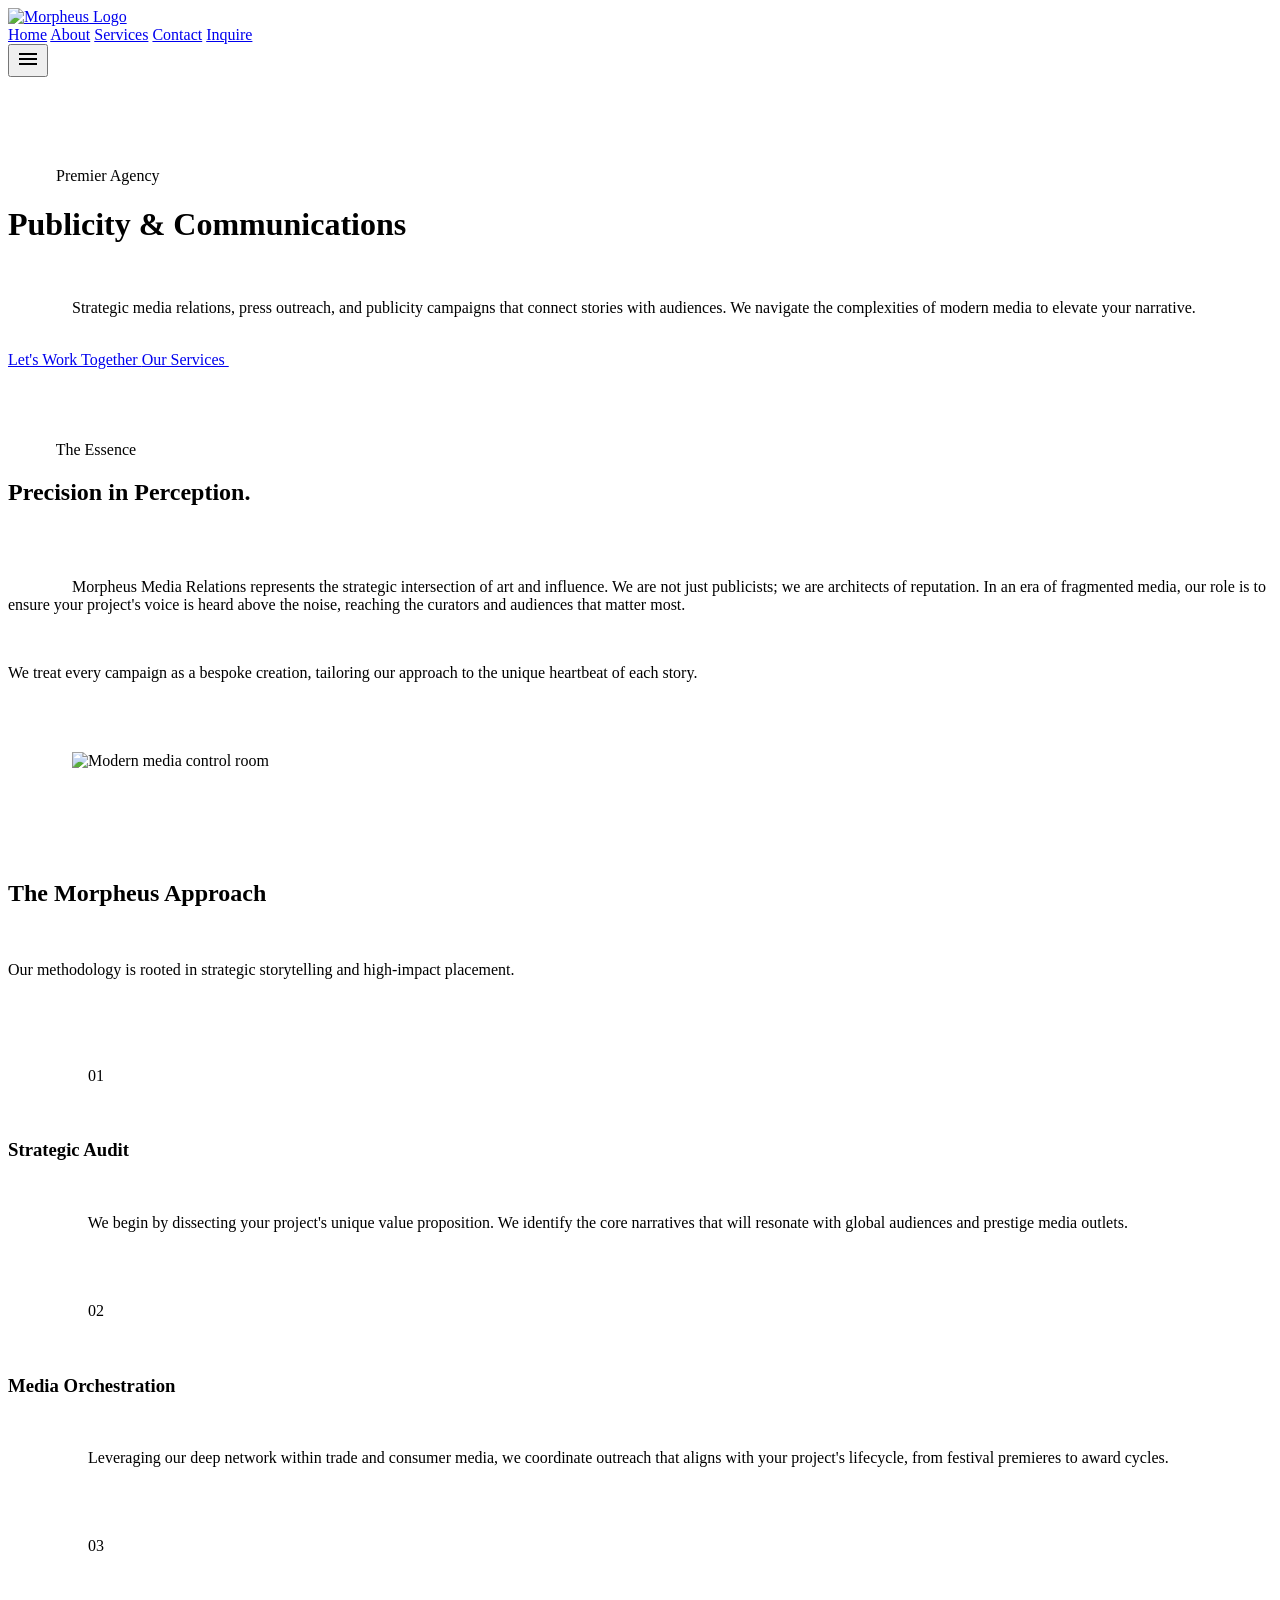
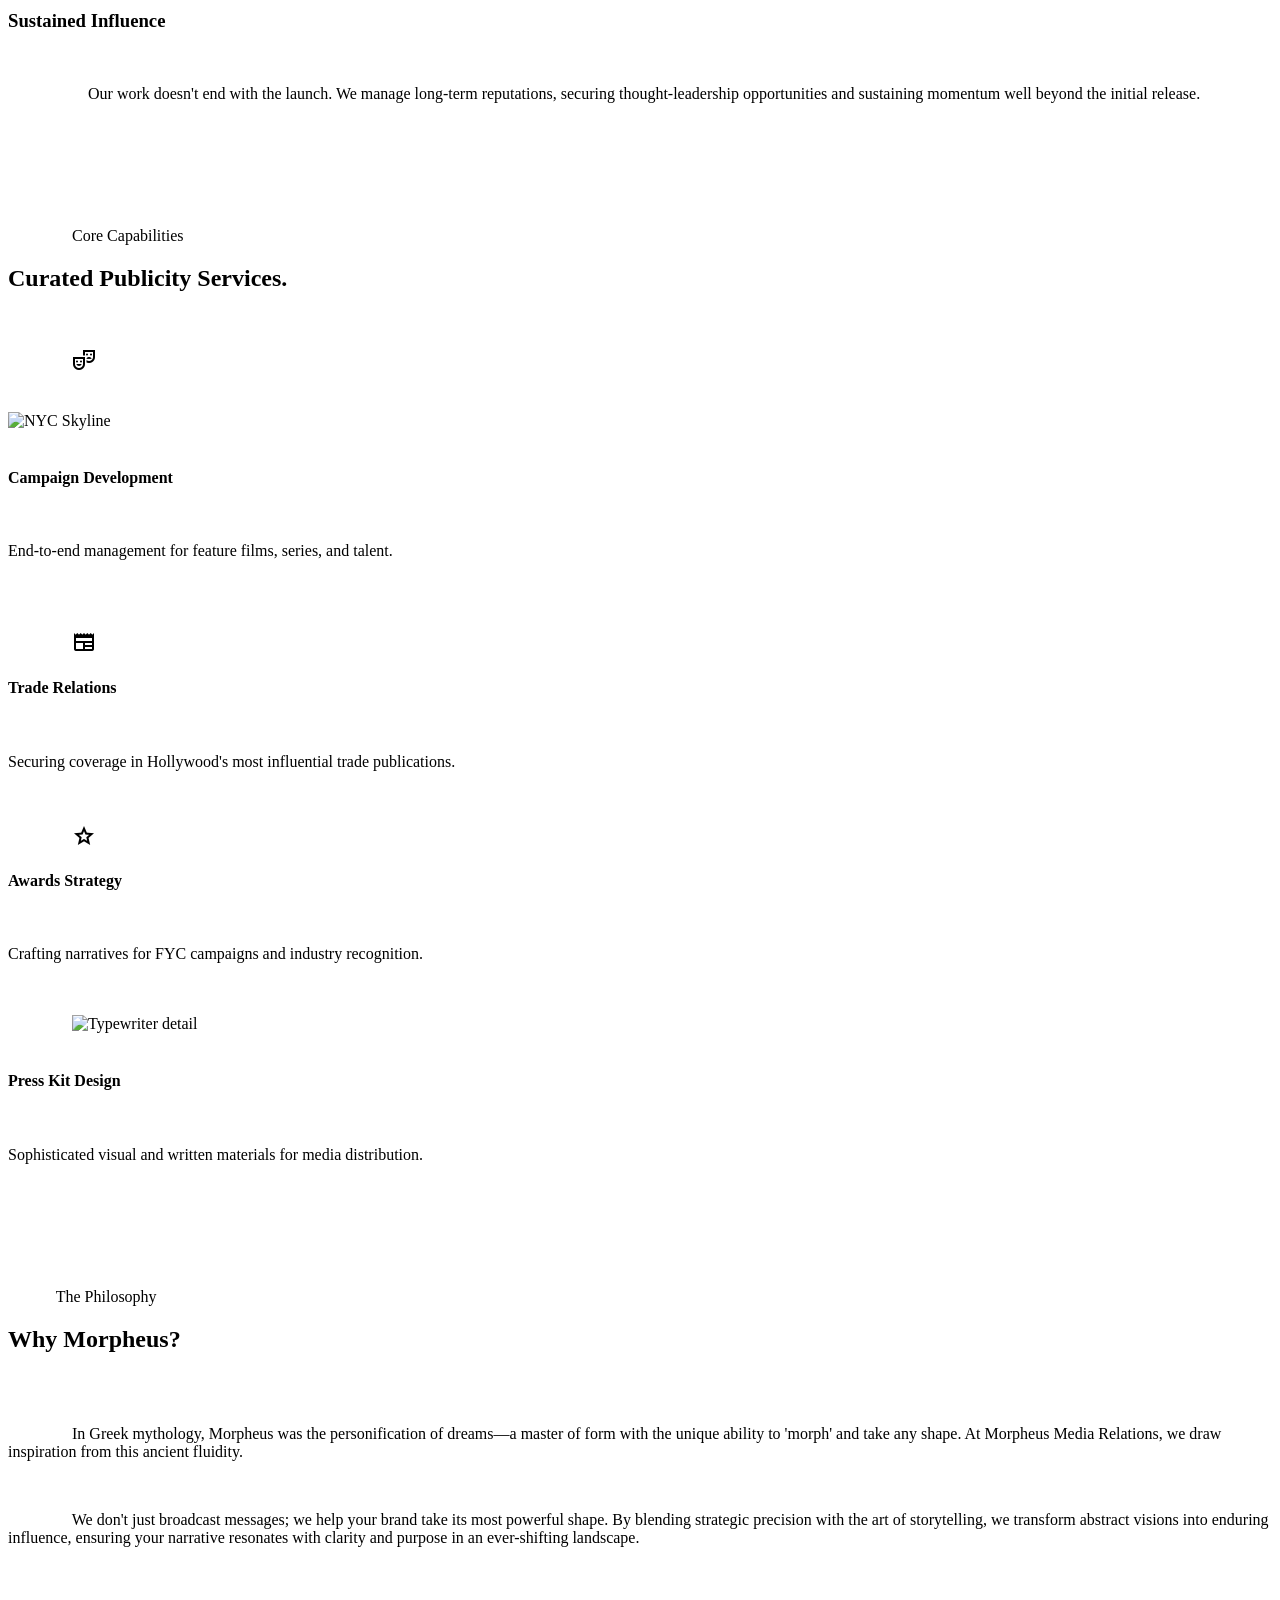
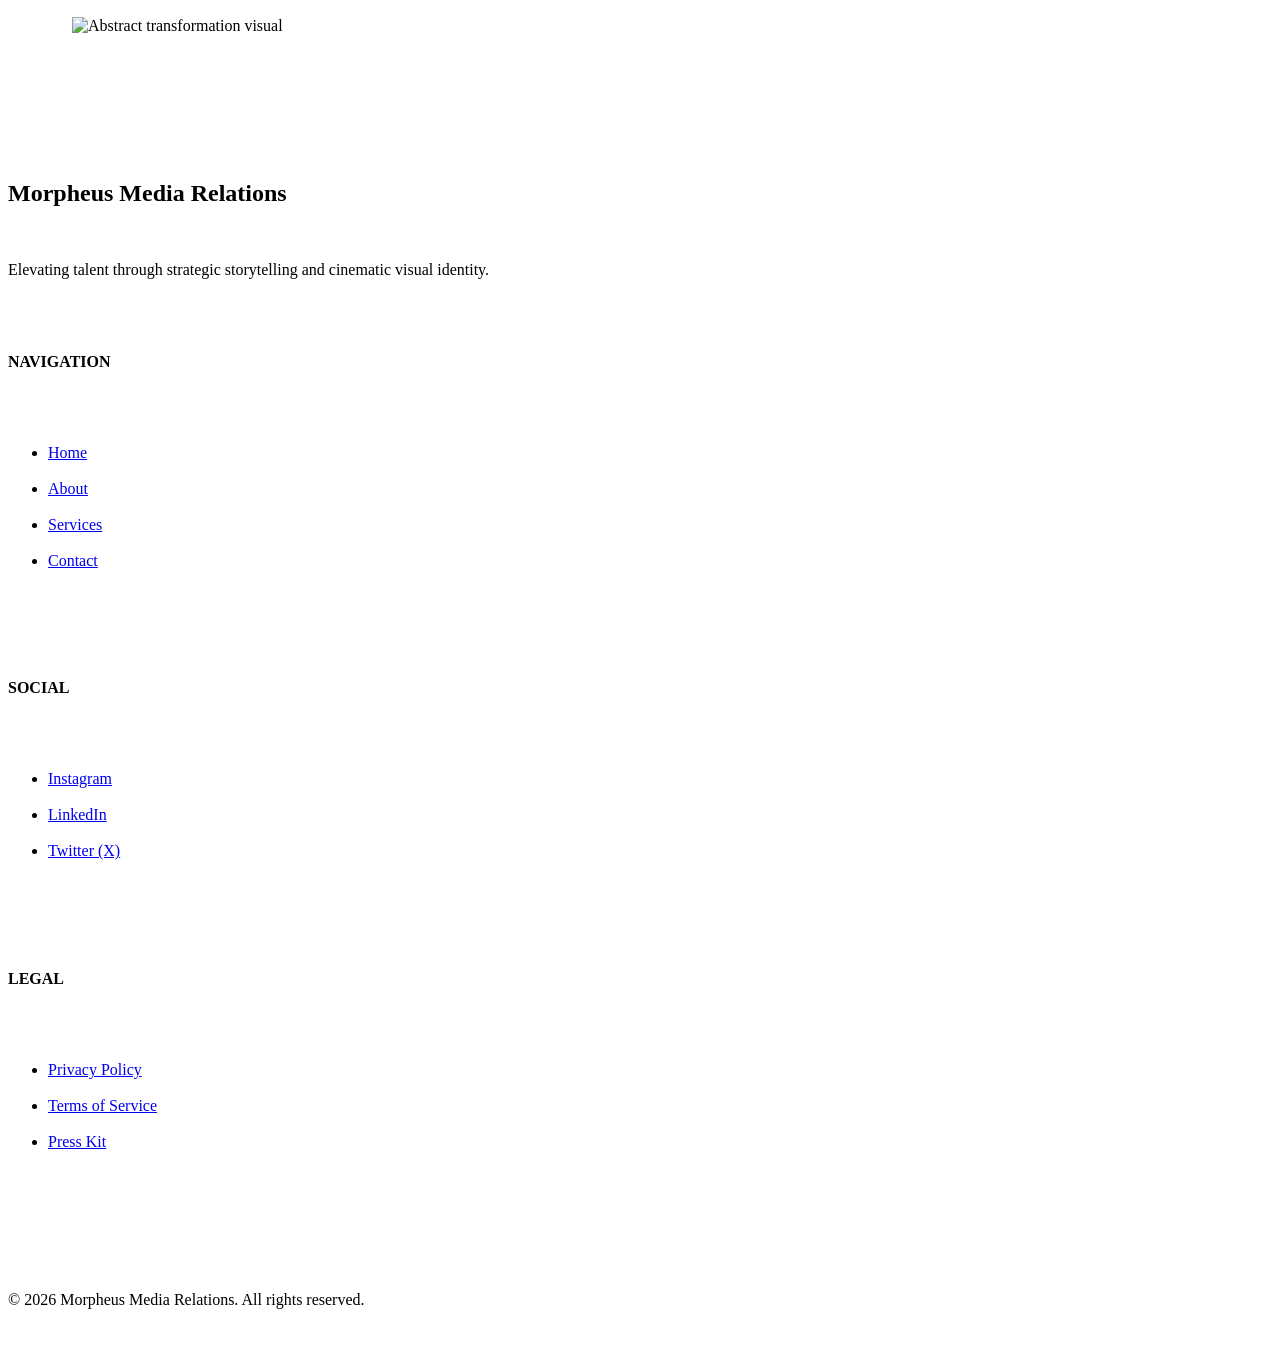
==== index.html @ 350a3fe1 "fix: keep CN Tower fully framed in hero" ====
<!-- Home (Full Logo) - Morpheus Media Relations -->
<!DOCTYPE html><html class="dark" lang="en" style=""><head><meta charset="utf-8"><meta name="referrer" content="no-referrer"><meta content="width=device-width, initial-scale=1.0" name="viewport"><link href="https://fonts.googleapis.com/css2?family=Libre+Caslon+Text:wght@400;700&amp;family=Inter:wght@400;600&amp;display=swap" rel="stylesheet"><link href="https://fonts.googleapis.com/css2?family=Material+Symbols+Outlined:wght,FILL@100..700,0..1&amp;display=block" rel="stylesheet"><script src="https://cdn.tailwindcss.com?plugins=forms,container-queries"></script><script id="tailwind-config">try{
        try {
            tailwind.config = {
                darkMode: "class",
                theme: {
                    extend: {
                        "colors": {
                            "inverse-on-surface": "#2f3131",
                            "on-primary-fixed": "#002202",
                            "error-container": "#93000a",
                            "on-secondary": "#2f312e",
                            "on-tertiary-fixed-variant": "#454743",
                            "inverse-primary": "#006e13",
                            "secondary": "#c6c7c2",
                            "primary-fixed-dim": "#75dd6d",
                            "tertiary-fixed-dim": "#c6c7c1",
                            "surface-container-lowest": "#0c0f0f",
                            "surface-variant": "#333535",
                            "on-secondary-fixed": "#1a1c19",
                            "on-secondary-container": "#b8b9b4",
                            "on-tertiary": "#2f312d",
                            "on-error-container": "#ffdad6",
                            "on-primary": "#003a06",
                            "on-tertiary-container": "#5c5e59",
                            "on-secondary-fixed-variant": "#464744",
                            "tertiary-fixed": "#e2e3dd",
                            "surface-container-highest": "#333535",
                            "primary": "#d7ffcc",
                            "secondary-fixed-dim": "#c6c7c2",
                            "surface-tint": "#75dd6d",
                            "tertiary-container": "#d7d8d2",
                            "background": "#121414",
                            "surface-container": "#1e2020",
                            "outline": "#889483",
                            "on-surface": "#e2e2e2",
                            "secondary-fixed": "#e3e3de",
                            "on-primary-container": "#006d13",
                            "surface-container-high": "#282a2b",
                            "error": "#ffb4ab",
                            "primary-container": "#86ef7c",
                            "on-surface-variant": "#becab7",
                            "surface-container-low": "#1a1c1c",
                            "primary-fixed": "#91fa86",
                            "on-tertiary-fixed": "#1a1c19",
                            "surface": "#121414",
                            "tertiary": "#f4f4ee",
                            "on-background": "#e2e2e2",
                            "surface-dim": "#121414",
                            "inverse-surface": "#e2e2e2",
                            "outline-variant": "#3f4a3b",
                            "on-error": "#690005",
                            "secondary-container": "#484a46",
                            "on-primary-fixed-variant": "#00530c",
                            "surface-bright": "#38393a",
                            "accent": "#d7ffcc"
                        },
                        "borderRadius": {
                            "DEFAULT": "0.25rem",
                            "lg": "0.5rem",
                            "xl": "0.75rem",
                            "full": "9999px"
                        },
                        "spacing": {
                            "margin-desktop": "64px",
                            "margin-mobile": "20px",
                            "unit": "8px",
                            "gutter": "24px",
                            "container-max": "1280px",
                            "section-gap": "120px",
                            "stack-sm": "8px",
                            "stack-lg": "32px",
                            "stack-md": "16px"
                        },
                        "fontFamily": {
                            "headline-lg-mobile": ["Libre Caslon Text"],
                            "headline-lg": ["Libre Caslon Text"],
                            "headline-xl": ["Libre Caslon Text"],
                            "body-md": ["Inter"],
                            "body-lg": ["Inter"],
                            "headline-md": ["Libre Caslon Text"],
                            "display-lg": ["Libre Caslon Text"],
                            "label-sm": ["JetBrains Mono"],
                            "label-caps": ["Inter"]
                        },
                        "fontSize": {
                            "headline-lg-mobile": ["32px", {"lineHeight": "40px", "fontWeight": "400"}],
                            "headline-lg": ["40px", {"lineHeight": "48px", "fontWeight": "400"}],
                            "body-md": ["16px", {"lineHeight": "24px", "fontWeight": "400"}],
                            "body-lg": ["18px", {"lineHeight": "28px", "fontWeight": "400"}],
                            "headline-md": ["28px", {"lineHeight": "36px", "fontWeight": "400"}],
                            "display-lg": ["64px", {"lineHeight": "72px", "letterSpacing": "-0.02em", "fontWeight": "400"}],
                            "headline-xl": ["64px", {"lineHeight": "1.1", "letterSpacing": "-0.02em", "fontWeight": "700"}],
                            "label-sm": ["12px", {"lineHeight": "16px", "letterSpacing": "0.05em", "fontWeight": "500"}],
                            "label-caps": ["12px", {"lineHeight": "1.0", "letterSpacing": "0.1em", "fontWeight": "600"}]
                        }
                    },
                },
            }
        } catch (_e) {}
    }catch(_e){}</script>
<style>
  /* Layout guardrails: explicit placement prevents Tailwind's generated grid utilities
     from distributing cards into unintended rows on this static page. */
  @media (min-width: 768px) {
    #who-we-are > div,
    #why-morpheus > div {
      grid-template-columns: minmax(0, 1fr) minmax(0, 1fr);
      column-gap: 4rem;
    }
    #who-we-are > div > div:first-child,
    #why-morpheus > div > div:first-child {
      grid-column: 1;
      grid-row: 1;
    }
    #who-we-are > div > div:nth-child(2),
    #why-morpheus > div > div:nth-child(2) {
      grid-column: 2;
      grid-row: 1;
      margin-top: 0;
    }
    #approach .grid {
      grid-template-columns: repeat(3, minmax(0, 1fr));
    }
    #approach .grid > :nth-child(1) { grid-column: 1; grid-row: 1; }
    #approach .grid > :nth-child(2) { grid-column: 2; grid-row: 1; }
    #approach .grid > :nth-child(3) { grid-column: 3; grid-row: 1; }
    .services-grid {
      grid-template-columns: repeat(12, minmax(0, 1fr));
    }
    .services-grid > :nth-child(1) { grid-column: 1 / span 8; grid-row: 1; }
    .services-grid > :nth-child(2) { grid-column: 9 / span 4; grid-row: 1; }
    .services-grid > :nth-child(3) { grid-column: 1 / span 4; grid-row: 2; }
    .services-grid > :nth-child(4) { grid-column: 5 / span 8; grid-row: 2; }
    .footer-links { grid-template-columns: repeat(3, minmax(0, 1fr)); }
    .footer-links > :nth-child(1) { grid-column: 1; grid-row: 1; }
    .footer-links > :nth-child(2) { grid-column: 2; grid-row: 1; }
    .footer-links > :nth-child(3) { grid-column: 3; grid-row: 1; }
  }
</style></head><body class="bg-surface text-on-surface selection:bg-accent selection:text-surface-container-lowest overflow-x-hidden">
<!-- TopNavBar -->
<nav class="fixed top-0 w-full z-50 bg-background/90 dark:bg-background/90 border-b border-surface-variant/20">
<div class="flex justify-between items-center px-margin-mobile md:px-margin-desktop py-4 max-w-[1440px] mx-auto">
<a class="flex items-center" href="index.html">
<img alt="Morpheus Logo" class="h-24 md:h-32 w-auto object-contain" src="https://lh3.googleusercontent.com/aida-public/[base64]">
</a>
<!-- Desktop Nav -->
<div class="hidden md:flex items-center gap-stack-lg">
<a class="font-label-caps text-label-caps text-primary-container border-b-2 border-primary-container pb-1 transition-colors duration-300" href="index.html">Home</a>
<a class="font-label-caps text-label-caps text-on-surface-variant hover:text-primary-container transition-colors duration-300" href="about.html">About</a>
<a class="font-label-caps text-label-caps text-on-surface-variant hover:text-primary-container transition-colors duration-300" href="services.html">Services</a>
<a class="font-label-caps text-label-caps text-on-surface-variant hover:text-primary-container transition-colors duration-300" href="contact.html">Contact</a>
<a class="ml-4 px-6 py-2 bg-primary-container text-on-primary-fixed font-label-caps text-label-caps hover:bg-on-surface hover:text-background transition-all duration-300 cursor-pointer active:opacity-70" href="contact.html">Inquire</a>
</div>
<!-- Mobile Menu Toggle -->
<button class="md:hidden text-on-surface">
<span class="material-symbols-outlined" data-icon="menu">menu</span>
</button>
</div>
</nav>

<!-- Hero Section -->
<header class="relative min-h-screen flex items-center pt-24">
    <div class="absolute inset-0 z-0">
<div aria-label="Toronto skyline with the CN Tower at night" class="w-full h-full bg-cover" role="img" style="background-image: url('8b86e45a-e5cb-4a2b-9734-20d6100bcb66.png'); background-position: 70% top;"></div>
        <div class="absolute inset-0 bg-black/60"></div>
    </div>
    <div class="relative z-10 w-full max-w-[1440px] mx-auto px-margin-desktop">
        <div class="max-w-2xl md:max-w-3xl">
            <span class="font-label-caps text-label-caps text-accent uppercase tracking-[0.2em] mb-stack-md block">Premier Agency</span>
            <h1 class="font-headline-xl text-headline-xl text-on-surface mb-stack-md leading-tight">Publicity &amp; Communications</h1>
            <p class="font-body-lg text-body-lg text-secondary mb-stack-lg leading-relaxed max-w-xl">
                Strategic media relations, press outreach, and publicity campaigns that connect stories with audiences. We navigate the complexities of modern media to elevate your narrative.
            </p>
            <div class="flex flex-wrap gap-stack-md">
<a class="bg-accent text-on-primary-fixed px-8 py-4 font-label-caps text-label-caps transition-all duration-300 hover:bg-on-surface hover:text-surface" href="contact.html">
    Let's Work Together
</a>
<a class="border border-on-surface/30 text-on-surface px-8 py-4 font-label-caps text-label-caps hover:bg-on-surface/10 transition-all duration-300" href="services.html">
    Our Services
</a>
            </div>
        </div>
    </div>
</header>

<!-- Who We Are Section -->
<section class="py-20 md:py-28 px-margin-mobile md:px-margin-desktop bg-surface overflow-hidden" id="who-we-are">
    <div class="max-w-[1440px] mx-auto grid grid-cols-1 md:grid-cols-12 gap-gutter items-center">
        <div class="md:col-span-5 space-y-stack-lg">
            <span class="font-label-caps text-label-caps text-accent tracking-widest uppercase">The Essence</span>
            <h2 class="font-headline-lg text-headline-lg text-on-surface">Precision in Perception.</h2>
            <div class="w-12 h-0.5 bg-accent mb-stack-lg"></div>
            <p class="font-body-md text-body-md text-secondary leading-loose">
                Morpheus Media Relations represents the strategic intersection of art and influence. We are not just publicists; we are architects of reputation. In an era of fragmented media, our role is to ensure your project's voice is heard above the noise, reaching the curators and audiences that matter most.
            </p>
            <p class="font-body-md text-body-md text-secondary leading-loose">We treat every campaign as a bespoke creation, tailoring our approach to the unique heartbeat of each story.</p>
        </div>
        <div class="md:col-start-7 md:col-span-6 mt-12 md:mt-0 relative">
            <div class="aspect-[16/10] overflow-hidden">
                <img class="object-cover w-full h-full transition-transform duration-700 hover:scale-105" src="https://lh3.googleusercontent.com/aida-public/[base64]" alt="Modern media control room">
            </div>
        </div>
    </div>
</section>

<!-- Our-->
<section class="py-20 md:py-28 px-margin-mobile md:px-margin-desktop bg-surface-container-low" id="approach">
    <div class="max-w-[1440px] mx-auto">
        <div class="text-center mb-16 md:mb-20">
            <h2 class="font-headline-lg text-headline-lg text-on-surface mb-stack-sm">The Morpheus Approach</h2>
            <p class="font-body-md text-body-md text-secondary max-w-xl mx-auto">Our methodology is rooted in strategic storytelling and high-impact placement.</p>
        </div>
        <div class="grid grid-cols-1 md:grid-cols-3 gap-16">
            <!-- Strategic Audit -->
            <div class="group">
                <div class="mb-stack-lg flex items-center gap-4">
                    <span class="text-accent font-headline-md text-headline-md opacity-20 group-hover:opacity-100 transition-opacity">01</span>
                    <div class="h-[1px] flex-grow bg-outline-variant/40"></div>
                </div>
                <h3 class="font-headline-md text-headline-md text-on-surface mb-stack-md">Strategic Audit</h3>
                <p class="font-body-md text-body-md text-secondary leading-relaxed">
                    We begin by dissecting your project's unique value proposition. We identify the core narratives that will resonate with global audiences and prestige media outlets.
                </p>
            </div>
            <!-- Media Orchestration -->
            <div class="group">
                <div class="mb-stack-lg flex items-center gap-4">
                    <span class="text-accent font-headline-md text-headline-md opacity-20 group-hover:opacity-100 transition-opacity">02</span>
                    <div class="h-[1px] flex-grow bg-outline-variant/40"></div>
                </div>
                <h3 class="font-headline-md text-headline-md text-on-surface mb-stack-md">Media Orchestration</h3>
                <p class="font-body-md text-body-md text-secondary leading-relaxed">
                    Leveraging our deep network within trade and consumer media, we coordinate outreach that aligns with your project's lifecycle, from festival premieres to award cycles.
                </p>
            </div>
            <!-- Sustained Influence -->
            <div class="group">
                <div class="mb-stack-lg flex items-center gap-4">
                    <span class="text-accent font-headline-md text-headline-md opacity-20 group-hover:opacity-100 transition-opacity">03</span>
                    <div class="h-[1px] flex-grow bg-outline-variant/40"></div>
                </div>
                <h3 class="font-headline-md text-headline-md text-on-surface mb-stack-md">Sustained Influence</h3>
                <p class="font-body-md text-body-md text-secondary leading-relaxed">
                    Our work doesn't end with the launch. We manage long-term reputations, securing thought-leadership opportunities and sustaining momentum well beyond the initial release.
                </p>
            </div>
        </div>
    </div>
</section>

<!-- Services-->
<section class="py-20 md:py-28 px-margin-mobile md:px-margin-desktop bg-surface">
    <div class="max-w-[1440px] mx-auto">
        <div class="flex justify-between items-end mb-stack-lg">
            <div class="max-w-xl">
                <span class="font-label-caps text-label-caps text-accent tracking-widest uppercase block mb-4">Core Capabilities</span>
                <h2 class="font-headline-lg text-headline-lg text-on-surface">Curated Publicity Services.</h2>
            </div>
            <div class="hidden md:block">
                <span class="material-symbols-outlined text-accent text-4xl">theater_comedy</span>
            </div>
        </div>
<div class="services-grid grid grid-cols-1 md:grid-cols-12 gap-8 mt-12">
            <!-- Bento Style Grid -->
            <div class="md:col-span-8 group relative overflow-hidden h-[400px]">
<img class="absolute inset-0 w-full h-full object-cover transition-transform duration-1000 group-hover:scale-110" src="https://lh3.googleusercontent.com/aida-public/[base64]" alt="NYC Skyline">
                <div class="absolute inset-0 bg-gradient-to-t from-surface/90 to-transparent p-stack-lg flex flex-col justify-end">
                    <h4 class="font-headline-md text-headline-md text-on-surface mb-2">Campaign Development</h4>
                    <p class="font-body-md text-body-md text-on-surface-variant max-w-md">End-to-end management for feature films, series, and talent.</p>
                </div>
            </div>
            <div class="md:col-span-4 bg-surface-container-high p-stack-lg flex flex-col justify-center border border-on-surface/5 hover:border-accent transition-colors duration-300">
                <span class="material-symbols-outlined text-accent mb-6 text-3xl">newspaper</span>
                <h4 class="font-headline-md text-headline-md text-on-surface mb-2">Trade Relations</h4>
                <p class="font-body-md text-body-md text-secondary">Securing coverage in Hollywood's most influential trade publications.</p>
            </div>
            <div class="md:col-span-4 bg-surface-container-high p-stack-lg flex flex-col justify-center border border-on-surface/5 hover:border-accent transition-colors duration-300">
                <span class="material-symbols-outlined text-accent mb-6 text-3xl">star</span>
                <h4 class="font-headline-md text-headline-md text-on-surface mb-2">Awards Strategy</h4>
                <p class="font-body-md text-body-md text-secondary">Crafting narratives for FYC campaigns and industry recognition.</p>
            </div>
            <div class="md:col-span-8 group relative overflow-hidden h-[300px]">
                <img class="absolute inset-0 w-full h-full object-cover transition-transform duration-1000 group-hover:scale-110" src="https://lh3.googleusercontent.com/aida-public/[base64]" alt="Typewriter detail">
                <div class="absolute inset-0 bg-gradient-to-t from-surface/90 to-transparent p-stack-lg flex flex-col justify-end">
                    <h4 class="font-headline-md text-headline-md text-on-surface mb-2">Press Kit Design</h4>
                    <p class="font-body-md text-body-md text-on-surface-variant">Sophisticated visual and written materials for media distribution.</p>
                </div>
            </div>
        </div>
    </div>
</section>

<!-- Philosophy Section -->
<section class="py-20 md:py-28 px-margin-mobile md:px-margin-desktop bg-surface-container-low" id="why-morpheus">
    <div class="max-w-[1440px] mx-auto grid grid-cols-1 md:grid-cols-12 gap-gutter items-center">
        <div class="md:col-span-6 space-y-stack-lg">
            <span class="font-label-caps text-label-caps text-accent tracking-widest uppercase">The Philosophy</span>
            <h2 class="font-headline-lg text-headline-lg text-on-surface">Why Morpheus?</h2>
            <div class="w-12 h-0.5 bg-accent mb-stack-lg"></div>
            <p class="font-body-lg text-body-lg text-on-surface leading-relaxed">
                In Greek mythology, Morpheus was the personification of dreams—a master of form with the unique ability to 'morph' and take any shape. At Morpheus Media Relations, we draw inspiration from this ancient fluidity.
            </p>
            <p class="font-body-md text-body-md text-secondary leading-loose">
                We don't just broadcast messages; we help your brand take its most powerful shape. By blending strategic precision with the art of storytelling, we transform abstract visions into enduring influence, ensuring your narrative resonates with clarity and purpose in an ever-shifting landscape.
            </p>
        </div>
        <div class="md:col-start-8 md:col-span-5 relative">
            <div class="aspect-[16/10] overflow-hidden border border-on-surface/5">
                <img alt="Abstract transformation visual" class="object-cover w-full h-full transition-transform duration-700 hover:scale-105" src="https://lh3.googleusercontent.com/aida-public/[base64]">
            </div>
            <div class="absolute -top-6 -right-6 w-24 h-24 border-t border-r border-accent/30"></div>
            <div class="absolute -bottom-6 -left-6 w-24 h-24 border-b border-l border-accent/30"></div>
        </div>
    </div>
</section>

<!-- Footer -->
<footer class="bg-surface border-t border-outline-variant/20"><div class="px-margin-mobile md:px-margin-desktop py-20 md:py-28 max-w-[1440px] mx-auto">
    <div class="flex flex-col md:flex-row justify-between gap-12 mb-16">
        <div class="space-y-6">
    <h2 class="font-headline-lg text-on-surface mb-8">Morpheus Media Relations</h2>
    <p class="font-body-md text-on-surface-variant max-w-md">Elevating talent through strategic storytelling and cinematic visual identity.</p>
</div>
<div class="footer-links grid grid-cols-2 md:grid-cols-3 gap-12">
            <div>
                <h4 class="font-label-caps text-label-caps text-primary-container mb-6 uppercase tracking-widest">NAVIGATION</h4>
                <ul class="space-y-4">
                    <li class=""><a class="font-body-md text-on-surface-variant hover:text-on-surface transition-colors hover:text-primary-container" href="index.html">Home</a></li>
                    <li class=""><a class="font-body-md text-on-surface-variant hover:text-on-surface transition-colors hover:text-primary-container" href="about.html">About</a></li>
                    <li class=""><a class="font-body-md text-on-surface-variant hover:text-on-surface transition-colors hover:text-primary-container" href="services.html">Services</a></li>
                    <li class=""><a class="font-body-md text-on-surface-variant hover:text-on-surface transition-colors hover:text-primary-container" href="contact.html">Contact</a></li>
                </ul>
            </div>
            <div>
                <h4 class="font-label-caps text-label-caps text-primary-container mb-6 uppercase tracking-widest">SOCIAL</h4>
                <ul class="space-y-4">
                    <li class=""><a class="font-body-md text-on-surface-variant hover:text-on-surface transition-colors hover:text-primary-container" href="#">Instagram</a></li>
                    <li class=""><a class="font-body-md text-on-surface-variant hover:text-on-surface transition-colors hover:text-primary-container" href="#">LinkedIn</a></li>
                    <li class=""><a class="font-body-md text-on-surface-variant hover:text-on-surface transition-colors hover:text-primary-container" href="#">Twitter (X)</a></li>
                </ul>
            </div>
            <div>
                <h4 class="font-label-caps text-label-caps text-primary-container mb-6 uppercase tracking-widest">LEGAL</h4>
                <ul class="space-y-4">
                    <li class=""><a class="font-body-md text-on-surface-variant hover:text-on-surface transition-colors hover:text-primary-container" href="#">Privacy Policy</a></li>
                    <li class=""><a class="font-body-md text-on-surface-variant hover:text-on-surface transition-colors hover:text-primary-container" href="#">Terms of Service</a></li>
                    <li class=""><a class="font-body-md text-on-surface-variant hover:text-on-surface transition-colors hover:text-primary-container" href="#">Press Kit</a></li>
                </ul>
            </div>
        </div>
    </div>
    <div class="pt-8 border-t border-outline-variant/20">
        <p class="font-body-md text-on-surface-variant text-sm">© 2026 Morpheus Media Relations. All rights reserved.</p>
    </div>
</div></footer>













</body></html>
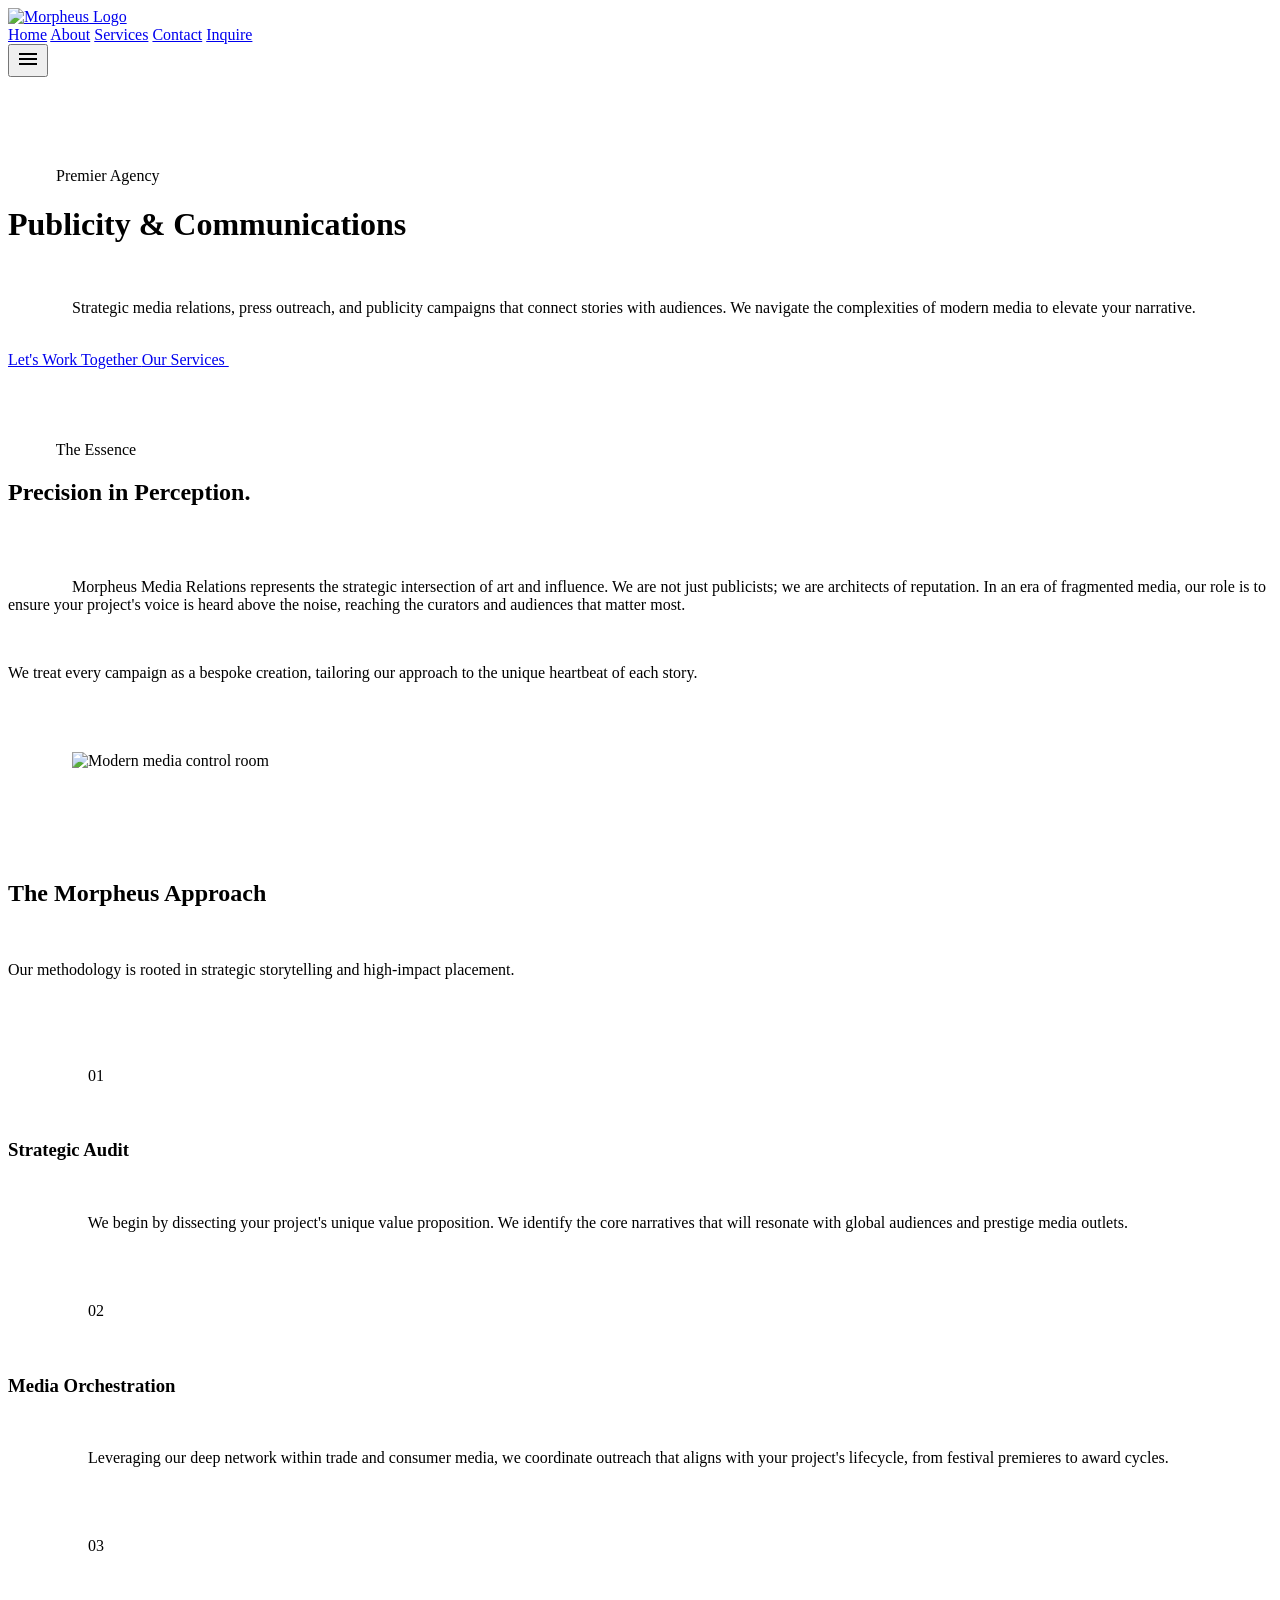
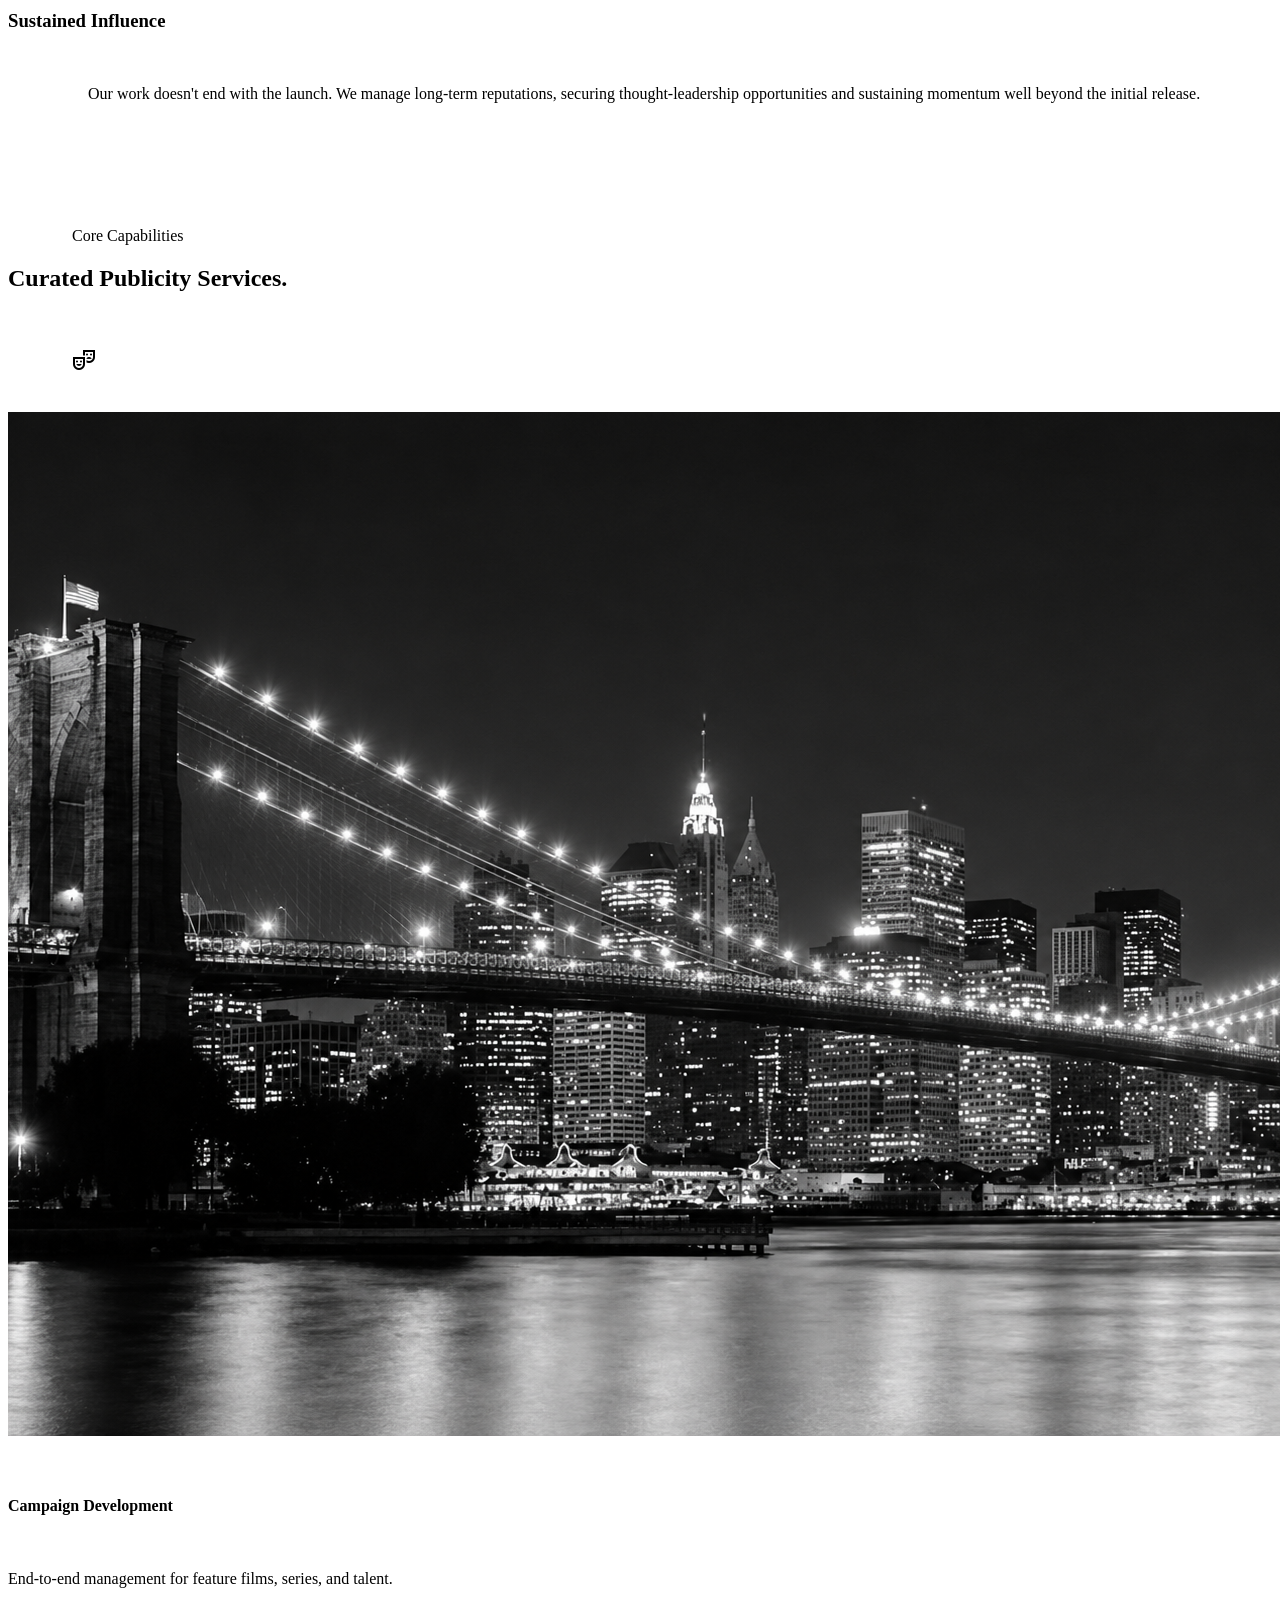
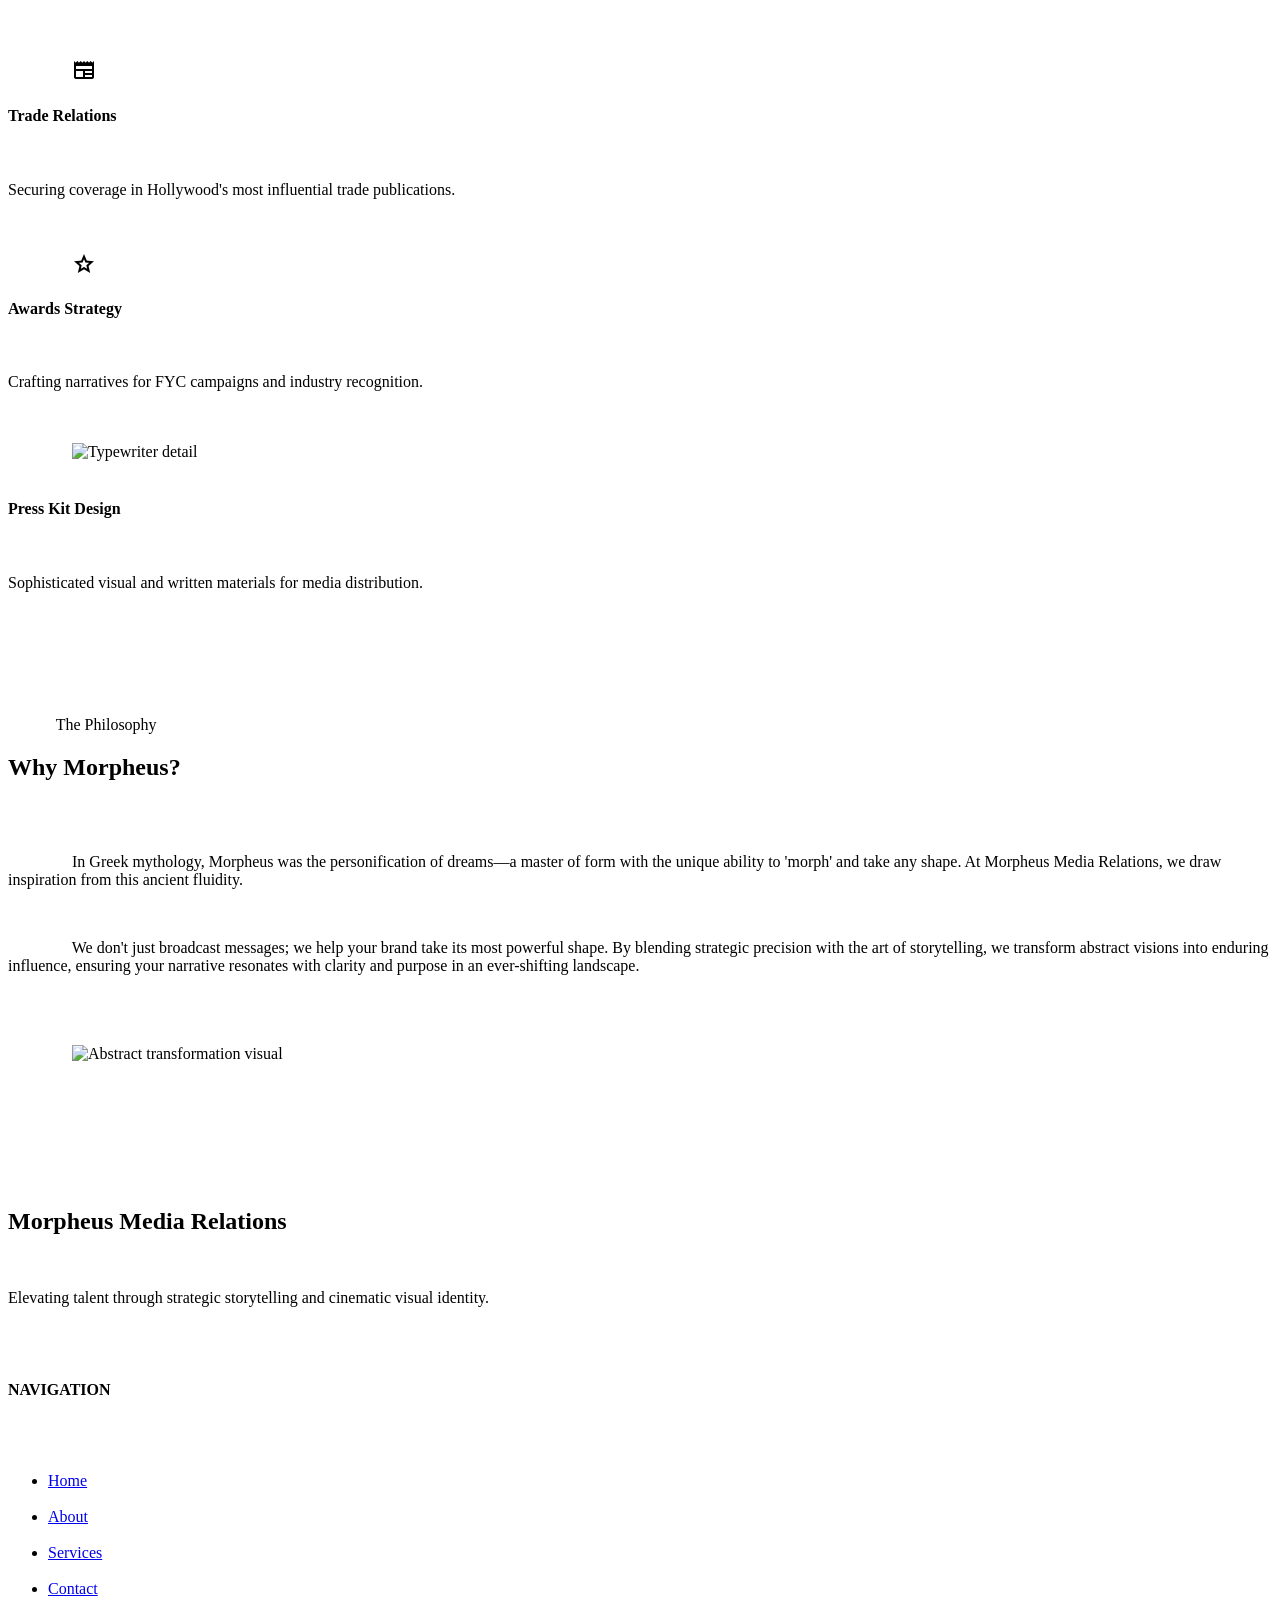
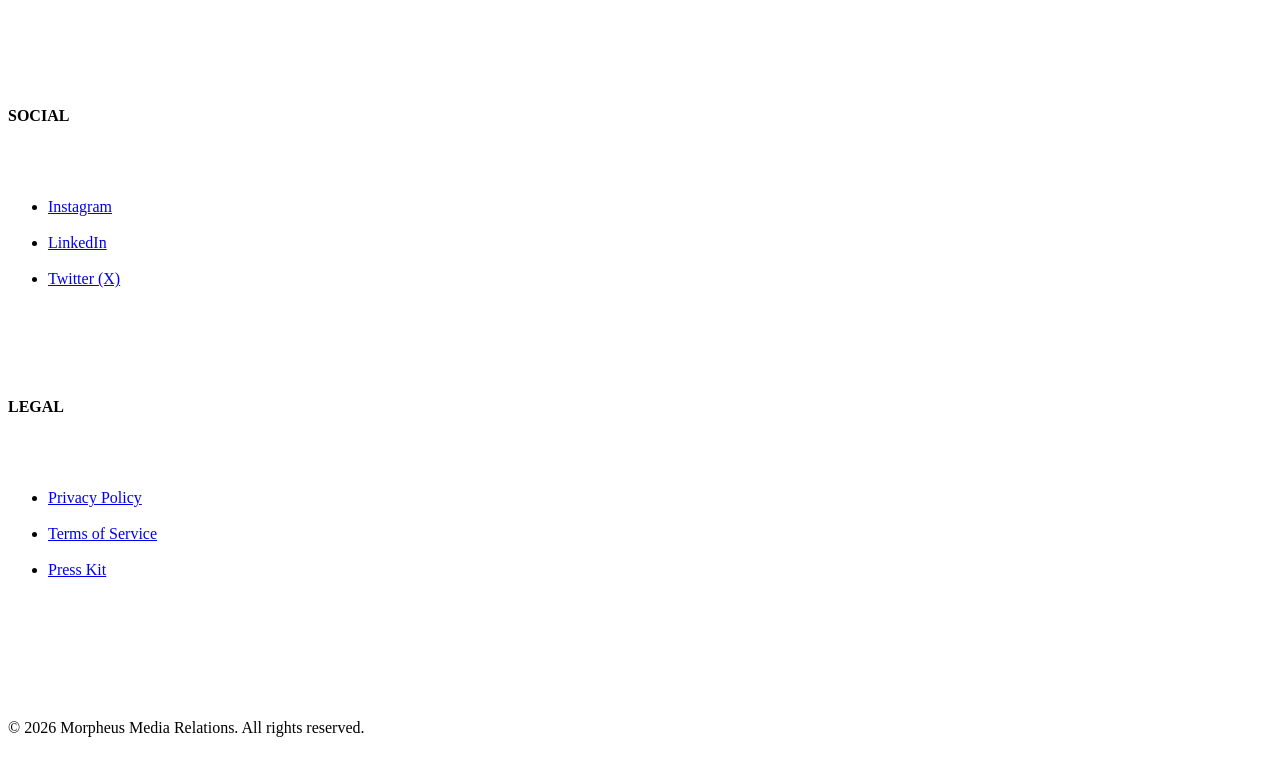
==== commit b48fe7a1: "fix: update campaign development skyline" ====
--- a/index.html
+++ b/index.html
@@ -264,7 +264,7 @@
 <div class="services-grid grid grid-cols-1 md:grid-cols-12 gap-8 mt-12">
             <!-- Bento Style Grid -->
             <div class="md:col-span-8 group relative overflow-hidden h-[400px]">
-<img class="absolute inset-0 w-full h-full object-cover transition-transform duration-1000 group-hover:scale-110" src="https://lh3.googleusercontent.com/aida-public/[base64]" alt="NYC Skyline">
+<img class="absolute inset-0 w-full h-full object-cover transition-transform duration-1000 group-hover:scale-110" src="0be4f7ee-f268-457a-8d0c-4b7ca6c0b00e.png" alt="New York City skyline">
                 <div class="absolute inset-0 bg-gradient-to-t from-surface/90 to-transparent p-stack-lg flex flex-col justify-end">
                     <h4 class="font-headline-md text-headline-md text-on-surface mb-2">Campaign Development</h4>
                     <p class="font-body-md text-body-md text-on-surface-variant max-w-md">End-to-end management for feature films, series, and talent.</p>
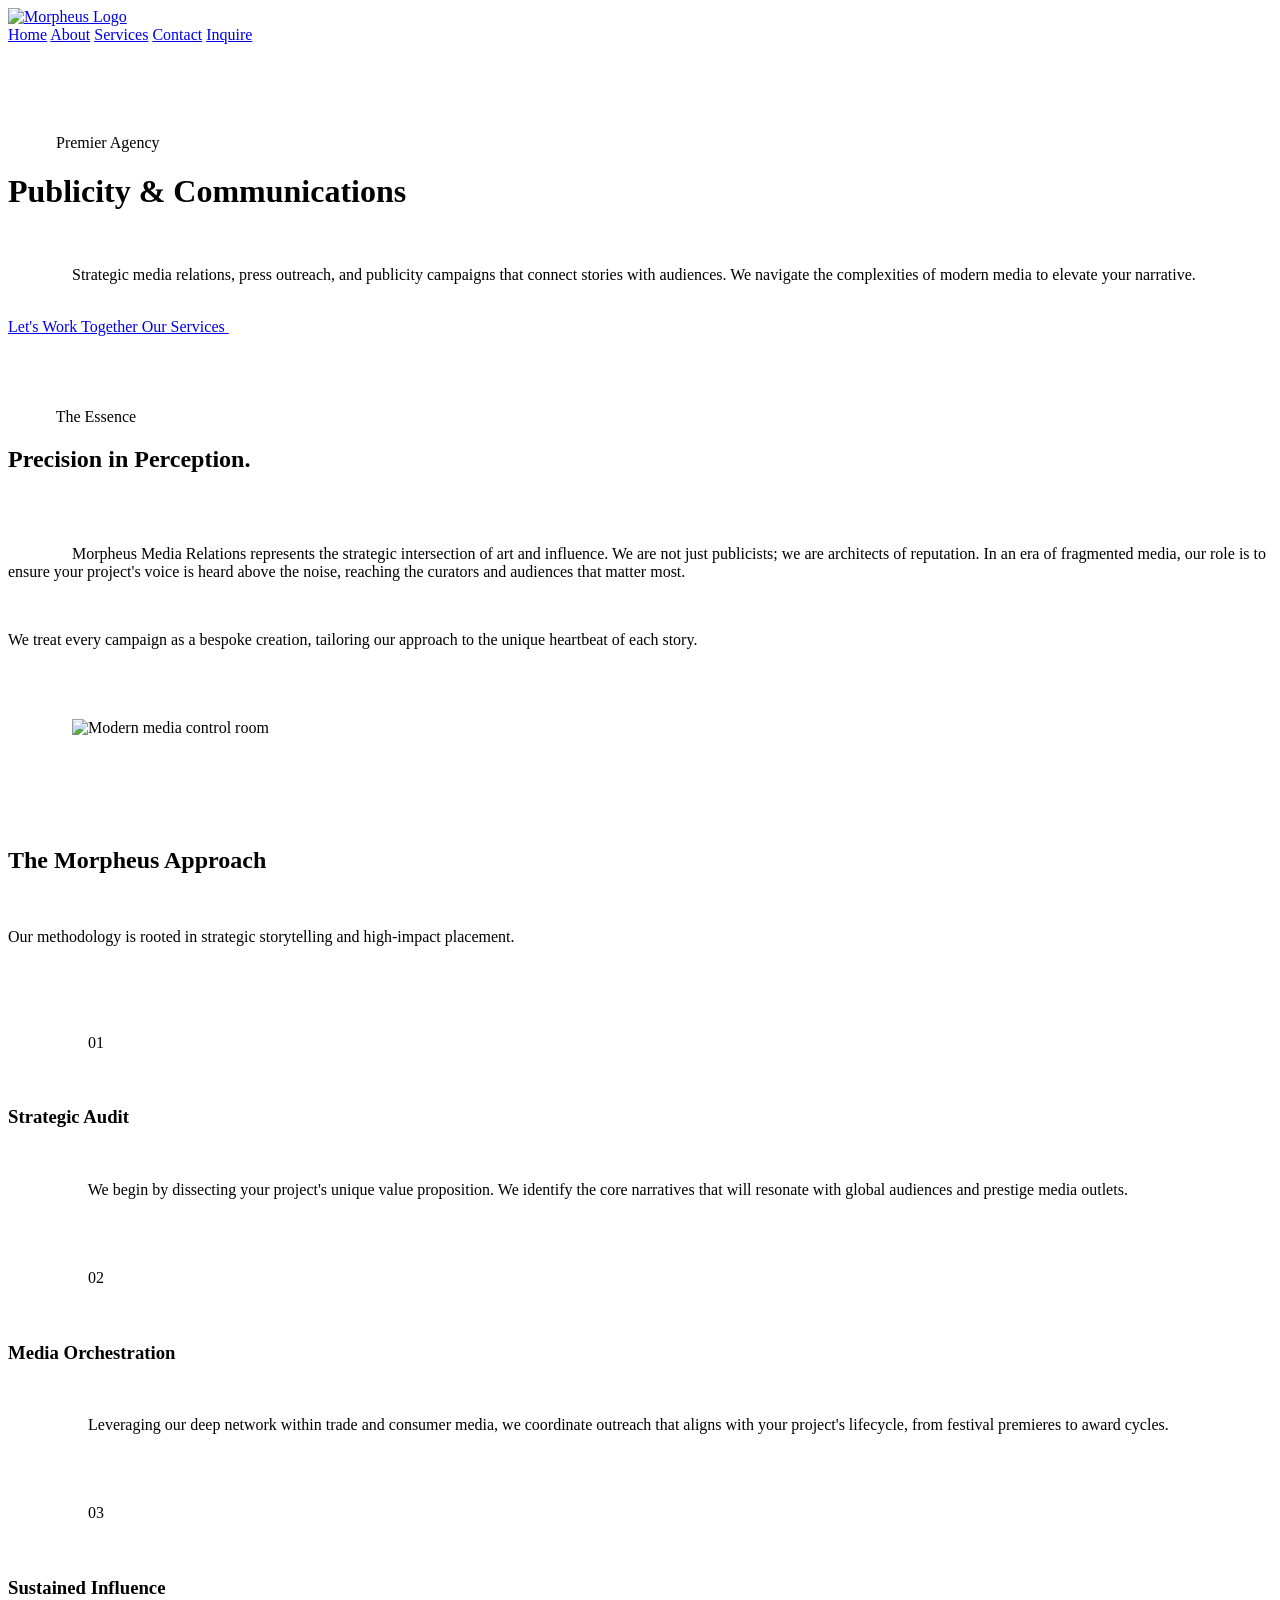
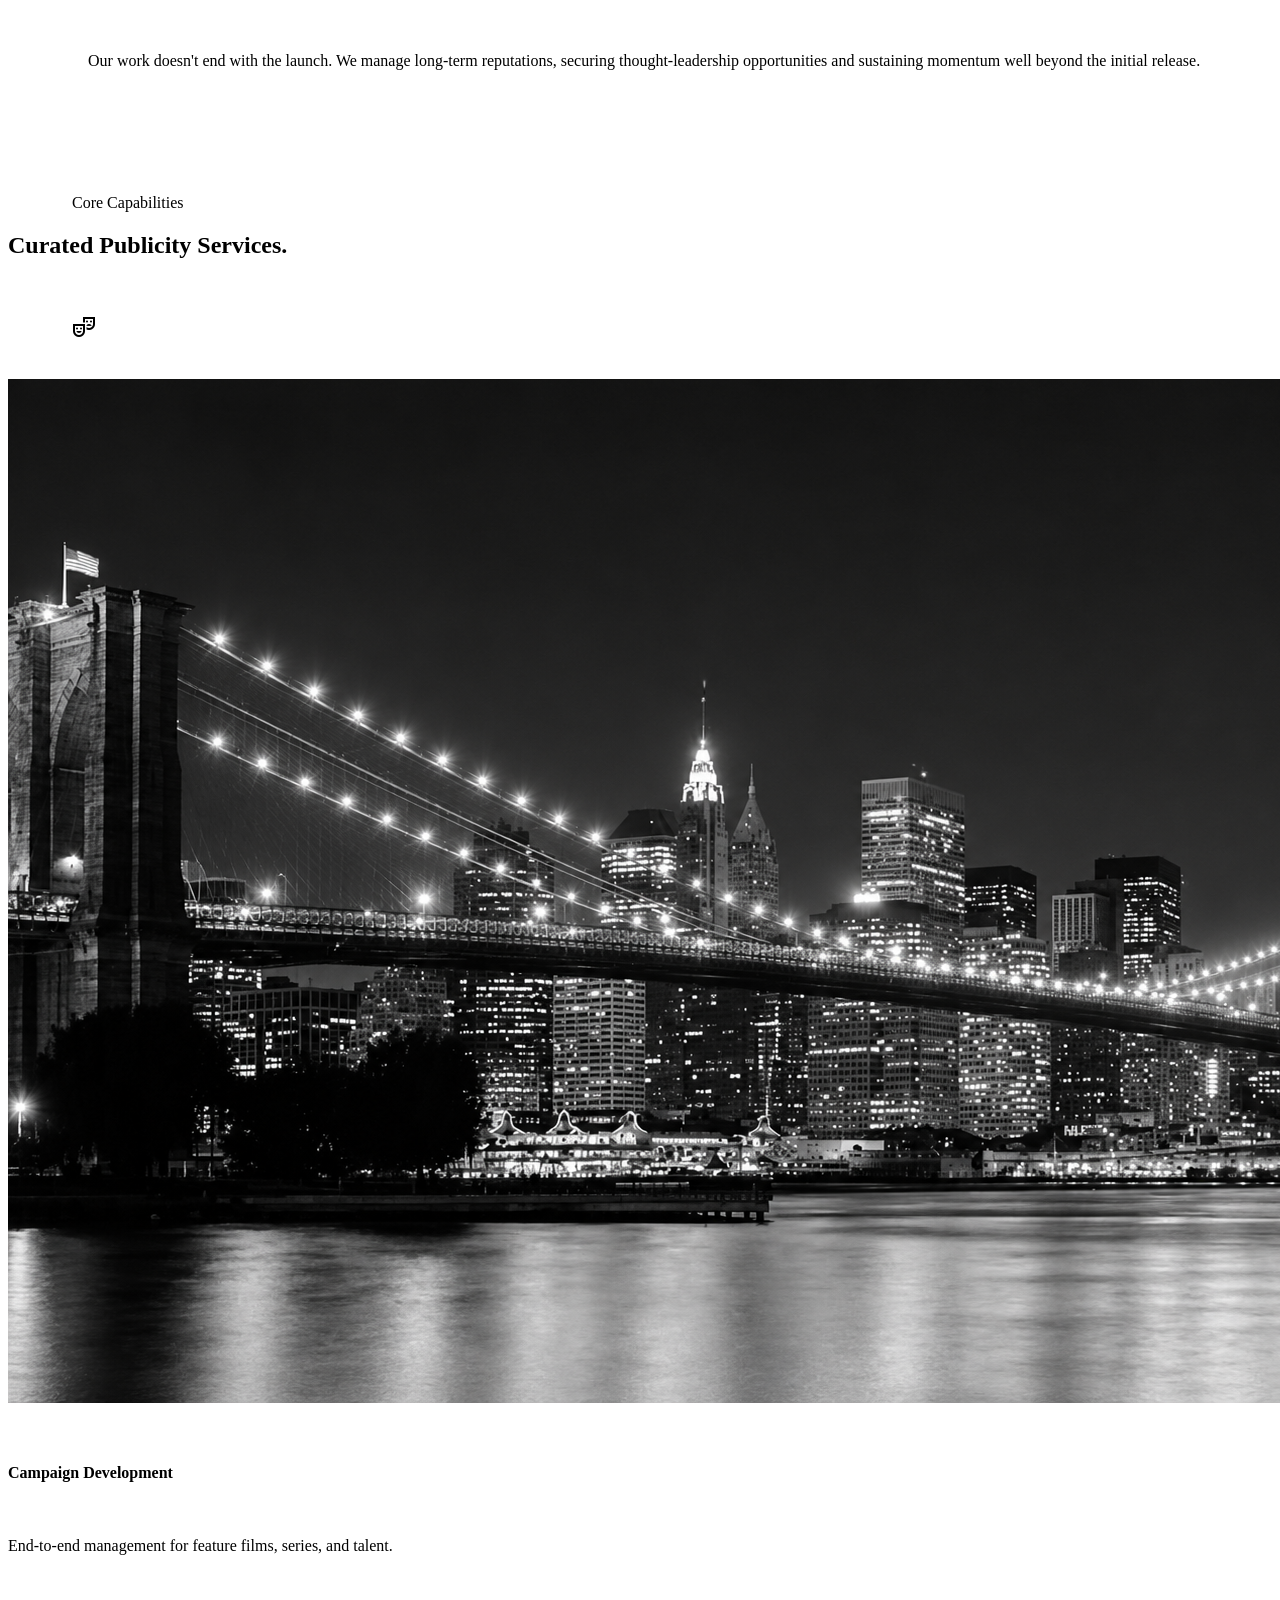
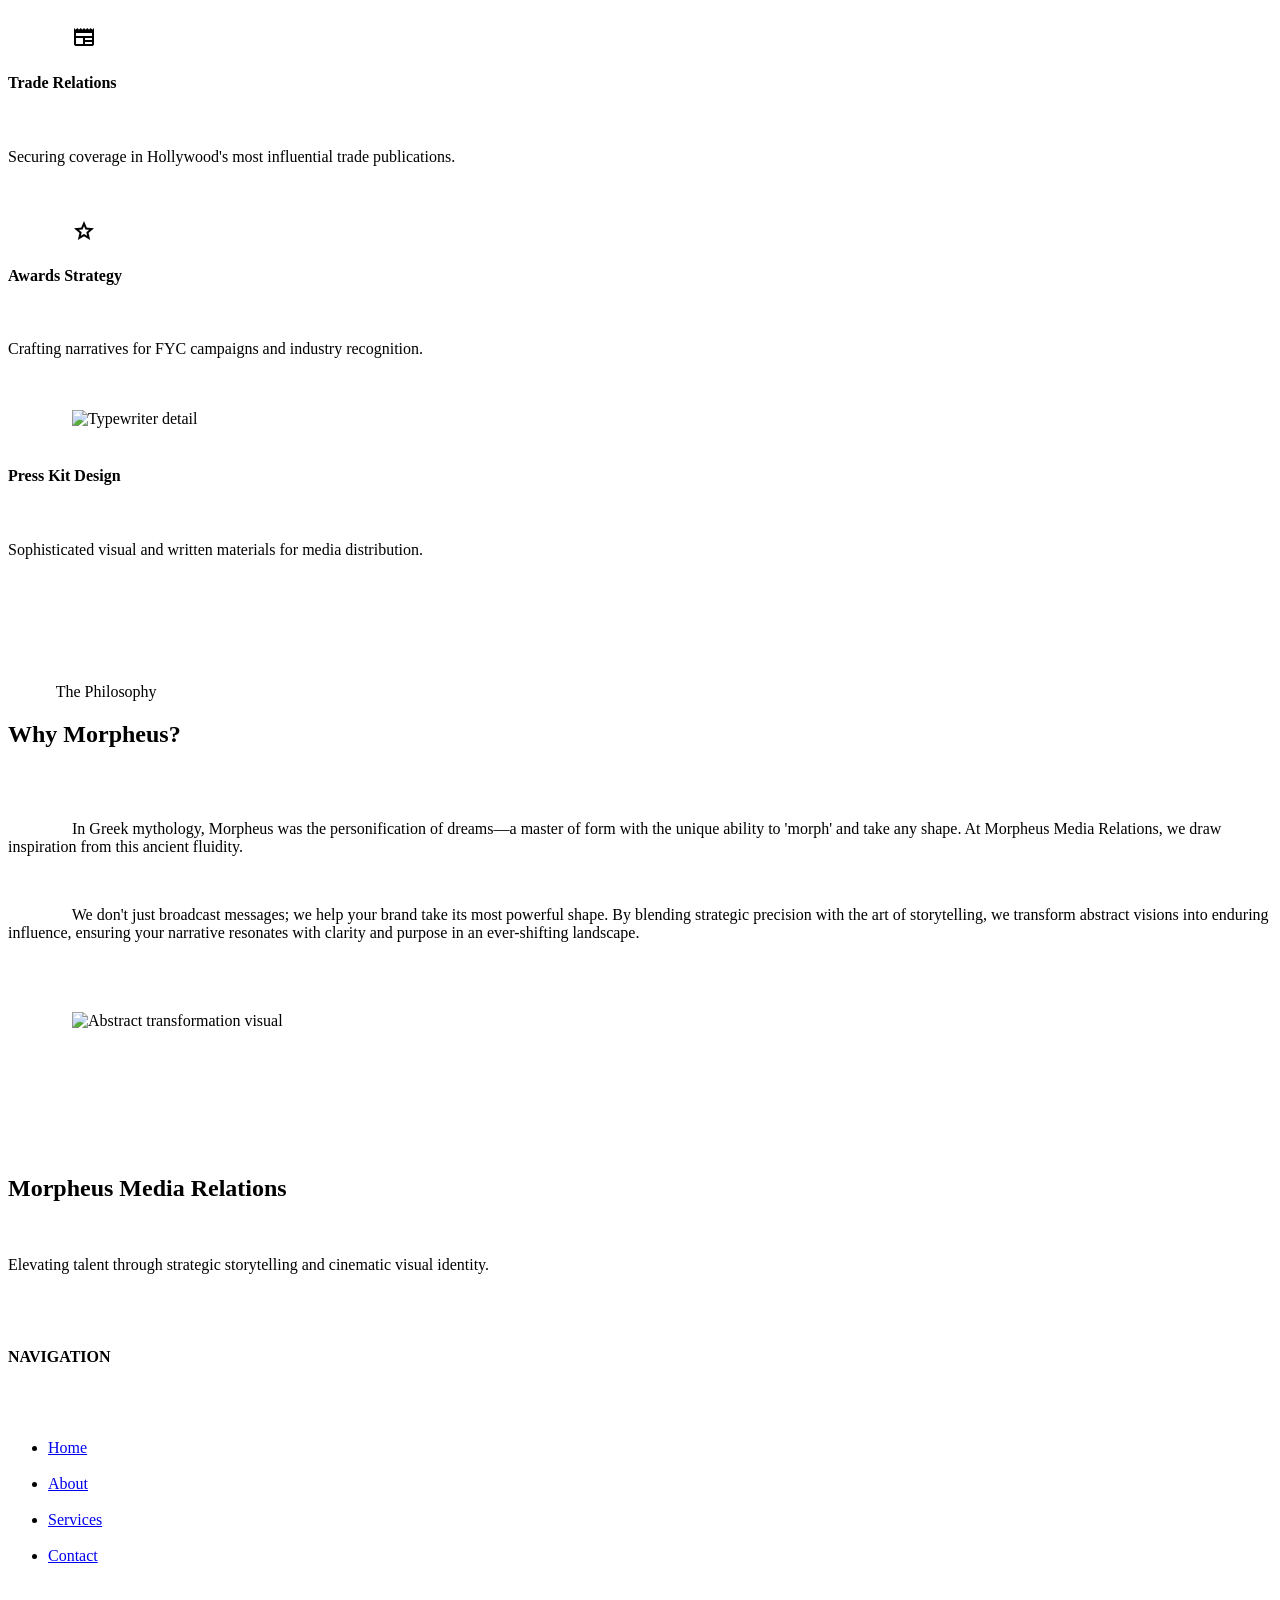
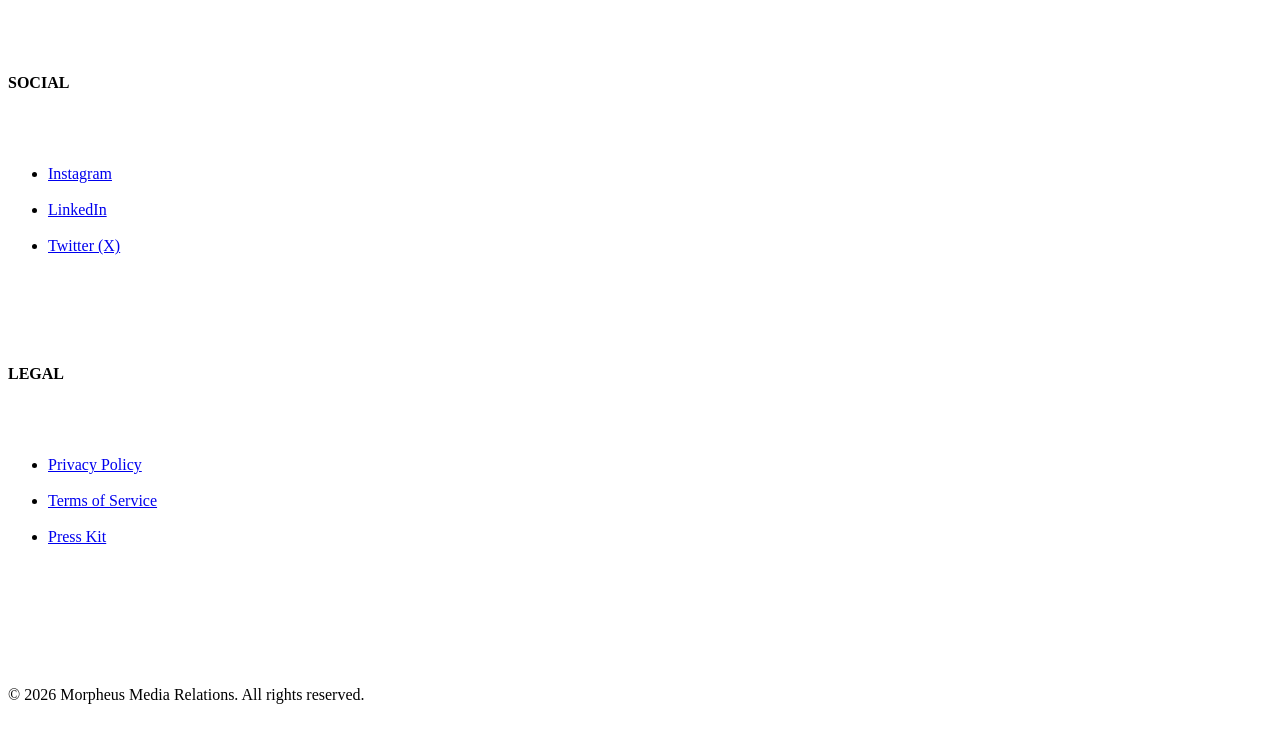
==== commit 9225bdc8: "feat: add mobile-optimized site navigation and layouts" ====
--- a/index.html
+++ b/index.html
@@ -137,7 +137,7 @@
     .footer-links > :nth-child(2) { grid-column: 2; grid-row: 1; }
     .footer-links > :nth-child(3) { grid-column: 3; grid-row: 1; }
   }
-</style></head><body class="bg-surface text-on-surface selection:bg-accent selection:text-surface-container-lowest overflow-x-hidden">
+</style><link href="mobile.css" rel="stylesheet"></head><body class="bg-surface text-on-surface selection:bg-accent selection:text-surface-container-lowest overflow-x-hidden">
 <!-- TopNavBar -->
 <nav class="fixed top-0 w-full z-50 bg-background/90 dark:bg-background/90 border-b border-surface-variant/20">
 <div class="flex justify-between items-center px-margin-mobile md:px-margin-desktop py-4 max-w-[1440px] mx-auto">
@@ -367,5 +367,6 @@
 
 
 
+<script src="mobile.js"></script>
 </body></html>
 
--- a/mobile.css
+++ b/mobile.css
@@ -0,0 +1,92 @@
+/* Mobile presentation layer — activated by viewport and a small progressive-enhancement script. */
+@media (max-width: 767px) {
+  :root { scroll-padding-top: 5.5rem; }
+
+  body.mobile-ready { overflow-x: hidden; }
+  .mobile-ready .px-margin-desktop {
+    padding-left: 1.25rem !important;
+    padding-right: 1.25rem !important;
+  }
+  .mobile-ready .font-display-lg,
+  .mobile-ready .font-headline-xl {
+    font-size: clamp(2.5rem, 11vw, 3.5rem) !important;
+    line-height: 1.04 !important;
+  }
+  .mobile-ready .font-headline-lg {
+    font-size: clamp(2rem, 8.5vw, 2.5rem) !important;
+    line-height: 1.12 !important;
+  }
+  .mobile-ready .font-headline-md { font-size: 1.65rem !important; line-height: 1.2 !important; }
+  .mobile-ready .font-body-lg { font-size: 1rem !important; line-height: 1.65 !important; }
+  .mobile-ready main { padding-top: 6.5rem !important; }
+  .mobile-ready nav > div { min-height: 5.5rem; padding-top: .65rem !important; padding-bottom: .65rem !important; }
+  .mobile-ready nav img { height: 4rem !important; }
+  .mobile-ready .mobile-inquiry { display: none !important; }
+  .mobile-ready .mobile-direct-email { overflow-wrap: anywhere; word-break: break-word; }
+  .mobile-ready .mobile-cta-button {
+    display: inline-flex !important;
+    align-items: center;
+    justify-content: center;
+    min-height: 3.5rem;
+    padding: .9rem 1.25rem !important;
+    line-height: 1.2;
+  }
+  .mobile-ready .sticky { position: static !important; }
+  .mobile-ready .h-\[60vh\] { height: 22rem !important; }
+  .mobile-ready .h-\[80vh\] { height: 34rem !important; }
+  .mobile-ready .mb-32 { margin-bottom: 4rem !important; }
+  .mobile-ready .space-y-24 > :not([hidden]) ~ :not([hidden]) { margin-top: 3.5rem !important; }
+  .mobile-ready footer .grid { gap: 2rem !important; }
+}
+
+.mobile-nav-trigger {
+  display: none;
+  width: 2.9rem;
+  height: 2.9rem;
+  align-items: center;
+  justify-content: center;
+  border: 1px solid rgba(134, 239, 124, .5);
+  border-radius: 999px;
+  color: #d7ffcc;
+  background: rgba(18, 20, 20, .92);
+}
+.mobile-nav-panel {
+  position: fixed;
+  z-index: 45;
+  top: 5.5rem;
+  right: 1rem;
+  left: 1rem;
+  padding: 1.1rem;
+  border: 1px solid rgba(134, 239, 124, .35);
+  border-radius: .75rem;
+  background: rgba(18, 20, 20, .98);
+  box-shadow: 0 1.5rem 4rem rgba(0, 0, 0, .38);
+}
+.mobile-nav-panel[hidden] { display: none; }
+.mobile-nav-panel a {
+  display: flex;
+  align-items: center;
+  min-height: 3.25rem;
+  padding: 0 .85rem;
+  color: #e2e2e2;
+  font-family: Inter, sans-serif;
+  font-size: .75rem;
+  font-weight: 600;
+  letter-spacing: .12em;
+  text-transform: uppercase;
+  border-bottom: 1px solid rgba(190, 202, 183, .14);
+}
+.mobile-nav-panel a:last-child {
+  margin-top: .7rem;
+  justify-content: center;
+  color: #002202;
+  background: #86ef7c;
+  border: 0;
+  border-radius: .3rem;
+}
+@media (max-width: 767px) {
+  .mobile-nav-trigger { display: inline-flex; }
+}
+@media (prefers-reduced-motion: reduce) {
+  .mobile-nav-panel, .mobile-nav-panel * { transition: none !important; }
+}
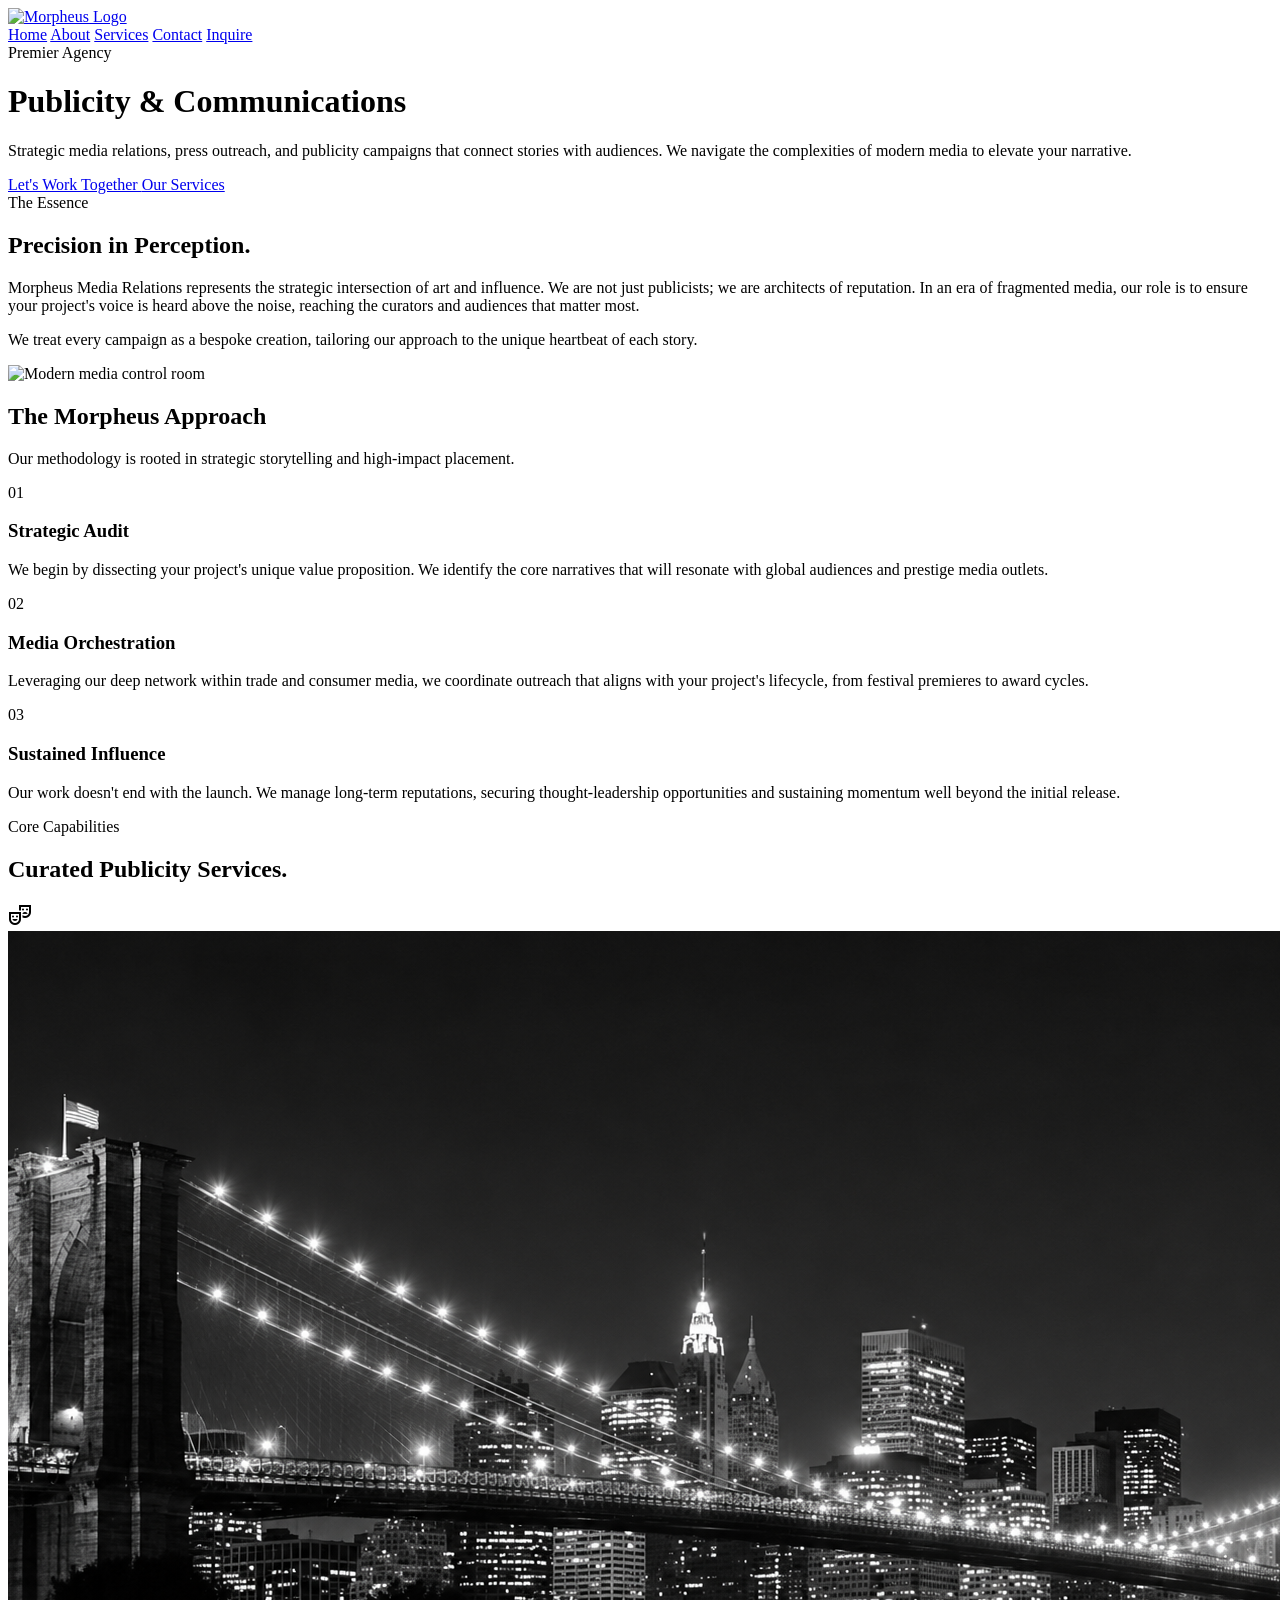
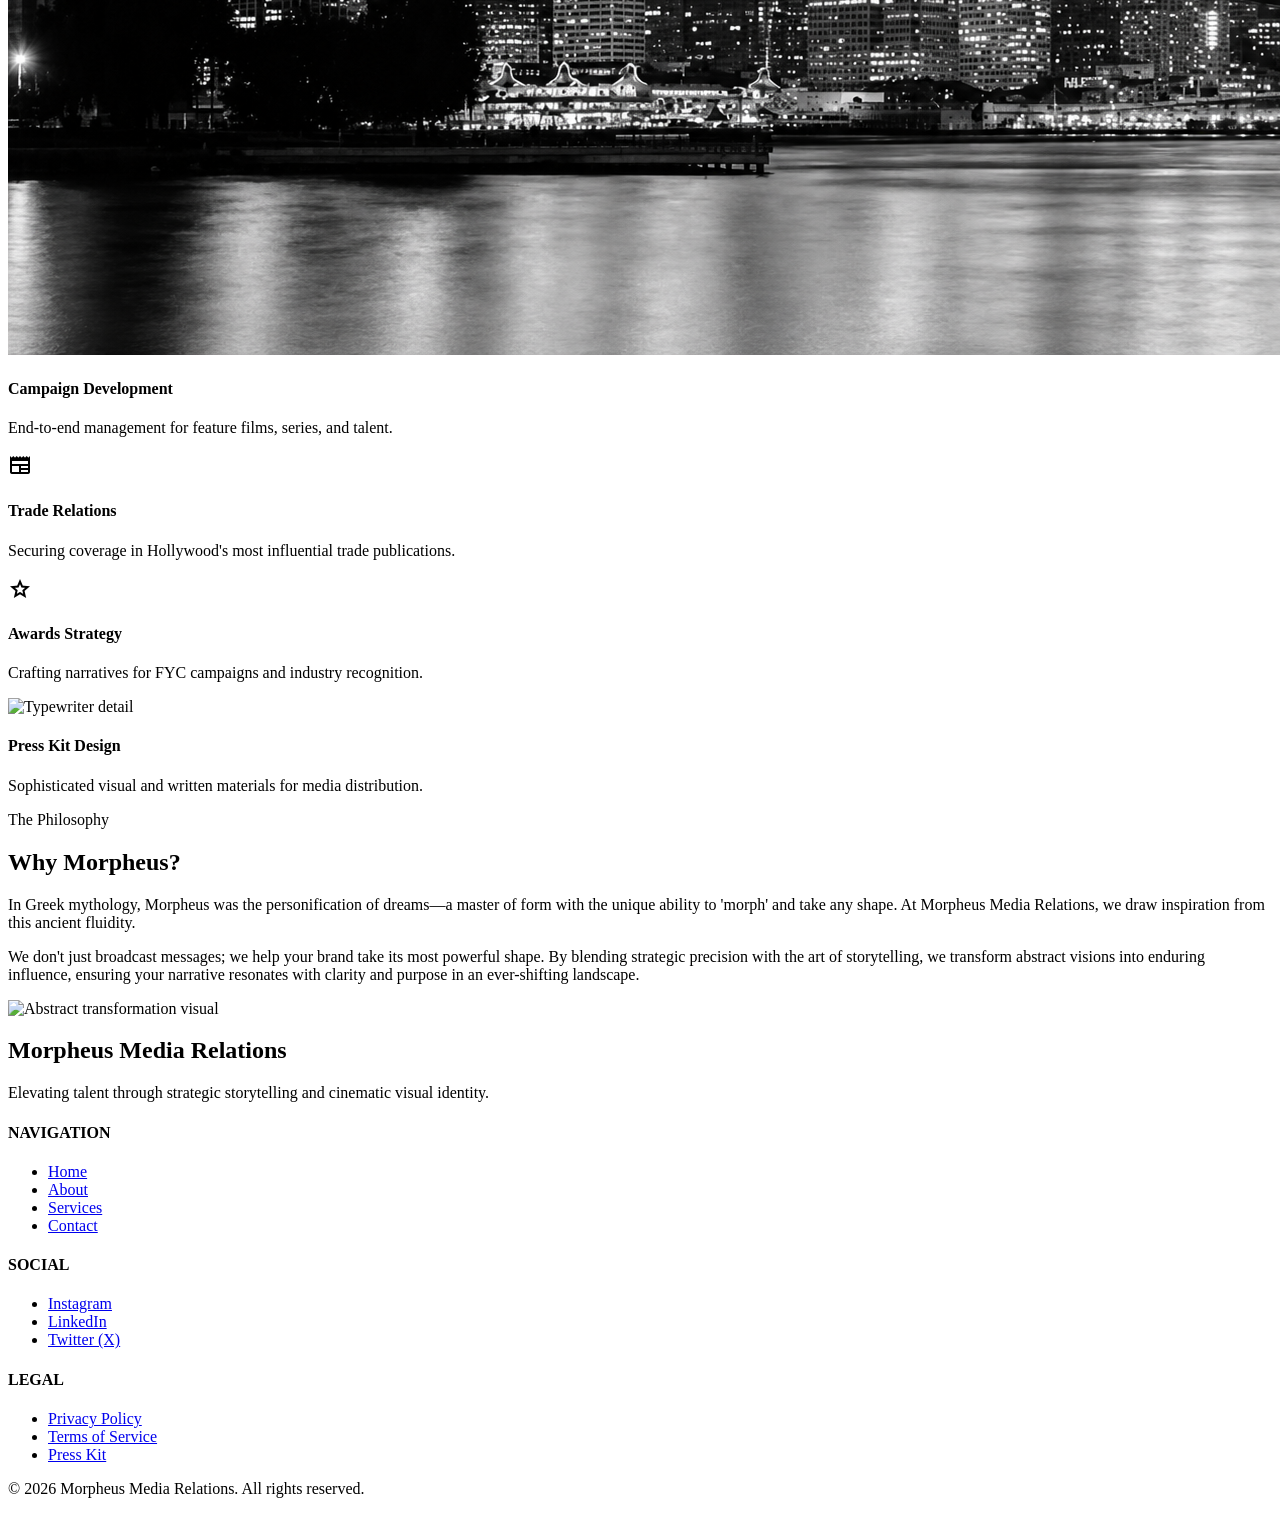
==== commit ce32b508: "fix: remove literal text indentation across pages" ====
--- a/index.html
+++ b/index.html
@@ -1,104 +1,104 @@
 <!-- Home (Full Logo) - Morpheus Media Relations -->
 <!DOCTYPE html><html class="dark" lang="en" style=""><head><meta charset="utf-8"><meta name="referrer" content="no-referrer"><meta content="width=device-width, initial-scale=1.0" name="viewport"><link href="https://fonts.googleapis.com/css2?family=Libre+Caslon+Text:wght@400;700&amp;family=Inter:wght@400;600&amp;display=swap" rel="stylesheet"><link href="https://fonts.googleapis.com/css2?family=Material+Symbols+Outlined:wght,FILL@100..700,0..1&amp;display=block" rel="stylesheet"><script src="https://cdn.tailwindcss.com?plugins=forms,container-queries"></script><script id="tailwind-config">try{
-        try {
-            tailwind.config = {
-                darkMode: "class",
-                theme: {
-                    extend: {
-                        "colors": {
-                            "inverse-on-surface": "#2f3131",
-                            "on-primary-fixed": "#002202",
-                            "error-container": "#93000a",
-                            "on-secondary": "#2f312e",
-                            "on-tertiary-fixed-variant": "#454743",
-                            "inverse-primary": "#006e13",
-                            "secondary": "#c6c7c2",
-                            "primary-fixed-dim": "#75dd6d",
-                            "tertiary-fixed-dim": "#c6c7c1",
-                            "surface-container-lowest": "#0c0f0f",
-                            "surface-variant": "#333535",
-                            "on-secondary-fixed": "#1a1c19",
-                            "on-secondary-container": "#b8b9b4",
-                            "on-tertiary": "#2f312d",
-                            "on-error-container": "#ffdad6",
-                            "on-primary": "#003a06",
-                            "on-tertiary-container": "#5c5e59",
-                            "on-secondary-fixed-variant": "#464744",
-                            "tertiary-fixed": "#e2e3dd",
-                            "surface-container-highest": "#333535",
-                            "primary": "#d7ffcc",
-                            "secondary-fixed-dim": "#c6c7c2",
-                            "surface-tint": "#75dd6d",
-                            "tertiary-container": "#d7d8d2",
-                            "background": "#121414",
-                            "surface-container": "#1e2020",
-                            "outline": "#889483",
-                            "on-surface": "#e2e2e2",
-                            "secondary-fixed": "#e3e3de",
-                            "on-primary-container": "#006d13",
-                            "surface-container-high": "#282a2b",
-                            "error": "#ffb4ab",
-                            "primary-container": "#86ef7c",
-                            "on-surface-variant": "#becab7",
-                            "surface-container-low": "#1a1c1c",
-                            "primary-fixed": "#91fa86",
-                            "on-tertiary-fixed": "#1a1c19",
-                            "surface": "#121414",
-                            "tertiary": "#f4f4ee",
-                            "on-background": "#e2e2e2",
-                            "surface-dim": "#121414",
-                            "inverse-surface": "#e2e2e2",
-                            "outline-variant": "#3f4a3b",
-                            "on-error": "#690005",
-                            "secondary-container": "#484a46",
-                            "on-primary-fixed-variant": "#00530c",
-                            "surface-bright": "#38393a",
-                            "accent": "#d7ffcc"
-                        },
-                        "borderRadius": {
-                            "DEFAULT": "0.25rem",
-                            "lg": "0.5rem",
-                            "xl": "0.75rem",
-                            "full": "9999px"
-                        },
-                        "spacing": {
-                            "margin-desktop": "64px",
-                            "margin-mobile": "20px",
-                            "unit": "8px",
-                            "gutter": "24px",
-                            "container-max": "1280px",
-                            "section-gap": "120px",
-                            "stack-sm": "8px",
-                            "stack-lg": "32px",
-                            "stack-md": "16px"
-                        },
-                        "fontFamily": {
-                            "headline-lg-mobile": ["Libre Caslon Text"],
-                            "headline-lg": ["Libre Caslon Text"],
-                            "headline-xl": ["Libre Caslon Text"],
-                            "body-md": ["Inter"],
-                            "body-lg": ["Inter"],
-                            "headline-md": ["Libre Caslon Text"],
-                            "display-lg": ["Libre Caslon Text"],
-                            "label-sm": ["JetBrains Mono"],
-                            "label-caps": ["Inter"]
-                        },
-                        "fontSize": {
-                            "headline-lg-mobile": ["32px", {"lineHeight": "40px", "fontWeight": "400"}],
-                            "headline-lg": ["40px", {"lineHeight": "48px", "fontWeight": "400"}],
-                            "body-md": ["16px", {"lineHeight": "24px", "fontWeight": "400"}],
-                            "body-lg": ["18px", {"lineHeight": "28px", "fontWeight": "400"}],
-                            "headline-md": ["28px", {"lineHeight": "36px", "fontWeight": "400"}],
-                            "display-lg": ["64px", {"lineHeight": "72px", "letterSpacing": "-0.02em", "fontWeight": "400"}],
-                            "headline-xl": ["64px", {"lineHeight": "1.1", "letterSpacing": "-0.02em", "fontWeight": "700"}],
-                            "label-sm": ["12px", {"lineHeight": "16px", "letterSpacing": "0.05em", "fontWeight": "500"}],
-                            "label-caps": ["12px", {"lineHeight": "1.0", "letterSpacing": "0.1em", "fontWeight": "600"}]
-                        }
-                    },
-                },
-            }
-        } catch (_e) {}
-    }catch(_e){}</script>
+        try {
+            tailwind.config = {
+                darkMode: "class",
+                theme: {
+                    extend: {
+                        "colors": {
+                            "inverse-on-surface": "#2f3131",
+                            "on-primary-fixed": "#002202",
+                            "error-container": "#93000a",
+                            "on-secondary": "#2f312e",
+                            "on-tertiary-fixed-variant": "#454743",
+                            "inverse-primary": "#006e13",
+                            "secondary": "#c6c7c2",
+                            "primary-fixed-dim": "#75dd6d",
+                            "tertiary-fixed-dim": "#c6c7c1",
+                            "surface-container-lowest": "#0c0f0f",
+                            "surface-variant": "#333535",
+                            "on-secondary-fixed": "#1a1c19",
+                            "on-secondary-container": "#b8b9b4",
+                            "on-tertiary": "#2f312d",
+                            "on-error-container": "#ffdad6",
+                            "on-primary": "#003a06",
+                            "on-tertiary-container": "#5c5e59",
+                            "on-secondary-fixed-variant": "#464744",
+                            "tertiary-fixed": "#e2e3dd",
+                            "surface-container-highest": "#333535",
+                            "primary": "#d7ffcc",
+                            "secondary-fixed-dim": "#c6c7c2",
+                            "surface-tint": "#75dd6d",
+                            "tertiary-container": "#d7d8d2",
+                            "background": "#121414",
+                            "surface-container": "#1e2020",
+                            "outline": "#889483",
+                            "on-surface": "#e2e2e2",
+                            "secondary-fixed": "#e3e3de",
+                            "on-primary-container": "#006d13",
+                            "surface-container-high": "#282a2b",
+                            "error": "#ffb4ab",
+                            "primary-container": "#86ef7c",
+                            "on-surface-variant": "#becab7",
+                            "surface-container-low": "#1a1c1c",
+                            "primary-fixed": "#91fa86",
+                            "on-tertiary-fixed": "#1a1c19",
+                            "surface": "#121414",
+                            "tertiary": "#f4f4ee",
+                            "on-background": "#e2e2e2",
+                            "surface-dim": "#121414",
+                            "inverse-surface": "#e2e2e2",
+                            "outline-variant": "#3f4a3b",
+                            "on-error": "#690005",
+                            "secondary-container": "#484a46",
+                            "on-primary-fixed-variant": "#00530c",
+                            "surface-bright": "#38393a",
+                            "accent": "#d7ffcc"
+                        },
+                        "borderRadius": {
+                            "DEFAULT": "0.25rem",
+                            "lg": "0.5rem",
+                            "xl": "0.75rem",
+                            "full": "9999px"
+                        },
+                        "spacing": {
+                            "margin-desktop": "64px",
+                            "margin-mobile": "20px",
+                            "unit": "8px",
+                            "gutter": "24px",
+                            "container-max": "1280px",
+                            "section-gap": "120px",
+                            "stack-sm": "8px",
+                            "stack-lg": "32px",
+                            "stack-md": "16px"
+                        },
+                        "fontFamily": {
+                            "headline-lg-mobile": ["Libre Caslon Text"],
+                            "headline-lg": ["Libre Caslon Text"],
+                            "headline-xl": ["Libre Caslon Text"],
+                            "body-md": ["Inter"],
+                            "body-lg": ["Inter"],
+                            "headline-md": ["Libre Caslon Text"],
+                            "display-lg": ["Libre Caslon Text"],
+                            "label-sm": ["JetBrains Mono"],
+                            "label-caps": ["Inter"]
+                        },
+                        "fontSize": {
+                            "headline-lg-mobile": ["32px", {"lineHeight": "40px", "fontWeight": "400"}],
+                            "headline-lg": ["40px", {"lineHeight": "48px", "fontWeight": "400"}],
+                            "body-md": ["16px", {"lineHeight": "24px", "fontWeight": "400"}],
+                            "body-lg": ["18px", {"lineHeight": "28px", "fontWeight": "400"}],
+                            "headline-md": ["28px", {"lineHeight": "36px", "fontWeight": "400"}],
+                            "display-lg": ["64px", {"lineHeight": "72px", "letterSpacing": "-0.02em", "fontWeight": "400"}],
+                            "headline-xl": ["64px", {"lineHeight": "1.1", "letterSpacing": "-0.02em", "fontWeight": "700"}],
+                            "label-sm": ["12px", {"lineHeight": "16px", "letterSpacing": "0.05em", "fontWeight": "500"}],
+                            "label-caps": ["12px", {"lineHeight": "1.0", "letterSpacing": "0.1em", "fontWeight": "600"}]
+                        }
+                    },
+                },
+            }
+        } catch (_e) {}
+    }catch(_e){}</script>
 <style>
   /* Layout guardrails: explicit placement prevents Tailwind's generated grid utilities
      from distributing cards into unintended rows on this static page. */
@@ -161,198 +161,198 @@
 
 <!-- Hero Section -->
 <header class="relative min-h-screen flex items-center pt-24">
-    <div class="absolute inset-0 z-0">
+    <div class="absolute inset-0 z-0">
 <div aria-label="Toronto skyline with the CN Tower at night" class="w-full h-full bg-cover" role="img" style="background-image: url('8b86e45a-e5cb-4a2b-9734-20d6100bcb66.png'); background-position: 70% top;"></div>
-        <div class="absolute inset-0 bg-black/60"></div>
-    </div>
-    <div class="relative z-10 w-full max-w-[1440px] mx-auto px-margin-desktop">
-        <div class="max-w-2xl md:max-w-3xl">
-            <span class="font-label-caps text-label-caps text-accent uppercase tracking-[0.2em] mb-stack-md block">Premier Agency</span>
-            <h1 class="font-headline-xl text-headline-xl text-on-surface mb-stack-md leading-tight">Publicity &amp; Communications</h1>
-            <p class="font-body-lg text-body-lg text-secondary mb-stack-lg leading-relaxed max-w-xl">
-                Strategic media relations, press outreach, and publicity campaigns that connect stories with audiences. We navigate the complexities of modern media to elevate your narrative.
-            </p>
-            <div class="flex flex-wrap gap-stack-md">
+        <div class="absolute inset-0 bg-black/60"></div>
+    </div>
+    <div class="relative z-10 w-full max-w-[1440px] mx-auto px-margin-desktop">
+        <div class="max-w-2xl md:max-w-3xl">
+            <span class="font-label-caps text-label-caps text-accent uppercase tracking-[0.2em] mb-stack-md block">Premier Agency</span>
+            <h1 class="font-headline-xl text-headline-xl text-on-surface mb-stack-md leading-tight">Publicity &amp; Communications</h1>
+            <p class="font-body-lg text-body-lg text-secondary mb-stack-lg leading-relaxed max-w-xl">
+                Strategic media relations, press outreach, and publicity campaigns that connect stories with audiences. We navigate the complexities of modern media to elevate your narrative.
+            </p>
+            <div class="flex flex-wrap gap-stack-md">
 <a class="bg-accent text-on-primary-fixed px-8 py-4 font-label-caps text-label-caps transition-all duration-300 hover:bg-on-surface hover:text-surface" href="contact.html">
     Let's Work Together
 </a>
 <a class="border border-on-surface/30 text-on-surface px-8 py-4 font-label-caps text-label-caps hover:bg-on-surface/10 transition-all duration-300" href="services.html">
     Our Services
 </a>
-            </div>
-        </div>
-    </div>
+            </div>
+        </div>
+    </div>
 </header>
 
 <!-- Who We Are Section -->
 <section class="py-20 md:py-28 px-margin-mobile md:px-margin-desktop bg-surface overflow-hidden" id="who-we-are">
-    <div class="max-w-[1440px] mx-auto grid grid-cols-1 md:grid-cols-12 gap-gutter items-center">
-        <div class="md:col-span-5 space-y-stack-lg">
-            <span class="font-label-caps text-label-caps text-accent tracking-widest uppercase">The Essence</span>
-            <h2 class="font-headline-lg text-headline-lg text-on-surface">Precision in Perception.</h2>
-            <div class="w-12 h-0.5 bg-accent mb-stack-lg"></div>
-            <p class="font-body-md text-body-md text-secondary leading-loose">
-                Morpheus Media Relations represents the strategic intersection of art and influence. We are not just publicists; we are architects of reputation. In an era of fragmented media, our role is to ensure your project's voice is heard above the noise, reaching the curators and audiences that matter most.
-            </p>
-            <p class="font-body-md text-body-md text-secondary leading-loose">We treat every campaign as a bespoke creation, tailoring our approach to the unique heartbeat of each story.</p>
-        </div>
-        <div class="md:col-start-7 md:col-span-6 mt-12 md:mt-0 relative">
-            <div class="aspect-[16/10] overflow-hidden">
-                <img class="object-cover w-full h-full transition-transform duration-700 hover:scale-105" src="https://lh3.googleusercontent.com/aida-public/[base64]" alt="Modern media control room">
-            </div>
-        </div>
-    </div>
+    <div class="max-w-[1440px] mx-auto grid grid-cols-1 md:grid-cols-12 gap-gutter items-center">
+        <div class="md:col-span-5 space-y-stack-lg">
+            <span class="font-label-caps text-label-caps text-accent tracking-widest uppercase">The Essence</span>
+            <h2 class="font-headline-lg text-headline-lg text-on-surface">Precision in Perception.</h2>
+            <div class="w-12 h-0.5 bg-accent mb-stack-lg"></div>
+            <p class="font-body-md text-body-md text-secondary leading-loose">
+                Morpheus Media Relations represents the strategic intersection of art and influence. We are not just publicists; we are architects of reputation. In an era of fragmented media, our role is to ensure your project's voice is heard above the noise, reaching the curators and audiences that matter most.
+            </p>
+            <p class="font-body-md text-body-md text-secondary leading-loose">We treat every campaign as a bespoke creation, tailoring our approach to the unique heartbeat of each story.</p>
+        </div>
+        <div class="md:col-start-7 md:col-span-6 mt-12 md:mt-0 relative">
+            <div class="aspect-[16/10] overflow-hidden">
+                <img class="object-cover w-full h-full transition-transform duration-700 hover:scale-105" src="https://lh3.googleusercontent.com/aida-public/[base64]" alt="Modern media control room">
+            </div>
+        </div>
+    </div>
 </section>
 
 <!-- Our-->
 <section class="py-20 md:py-28 px-margin-mobile md:px-margin-desktop bg-surface-container-low" id="approach">
-    <div class="max-w-[1440px] mx-auto">
-        <div class="text-center mb-16 md:mb-20">
-            <h2 class="font-headline-lg text-headline-lg text-on-surface mb-stack-sm">The Morpheus Approach</h2>
-            <p class="font-body-md text-body-md text-secondary max-w-xl mx-auto">Our methodology is rooted in strategic storytelling and high-impact placement.</p>
-        </div>
-        <div class="grid grid-cols-1 md:grid-cols-3 gap-16">
-            <!-- Strategic Audit -->
-            <div class="group">
-                <div class="mb-stack-lg flex items-center gap-4">
-                    <span class="text-accent font-headline-md text-headline-md opacity-20 group-hover:opacity-100 transition-opacity">01</span>
-                    <div class="h-[1px] flex-grow bg-outline-variant/40"></div>
-                </div>
-                <h3 class="font-headline-md text-headline-md text-on-surface mb-stack-md">Strategic Audit</h3>
-                <p class="font-body-md text-body-md text-secondary leading-relaxed">
-                    We begin by dissecting your project's unique value proposition. We identify the core narratives that will resonate with global audiences and prestige media outlets.
-                </p>
-            </div>
-            <!-- Media Orchestration -->
-            <div class="group">
-                <div class="mb-stack-lg flex items-center gap-4">
-                    <span class="text-accent font-headline-md text-headline-md opacity-20 group-hover:opacity-100 transition-opacity">02</span>
-                    <div class="h-[1px] flex-grow bg-outline-variant/40"></div>
-                </div>
-                <h3 class="font-headline-md text-headline-md text-on-surface mb-stack-md">Media Orchestration</h3>
-                <p class="font-body-md text-body-md text-secondary leading-relaxed">
-                    Leveraging our deep network within trade and consumer media, we coordinate outreach that aligns with your project's lifecycle, from festival premieres to award cycles.
-                </p>
-            </div>
-            <!-- Sustained Influence -->
-            <div class="group">
-                <div class="mb-stack-lg flex items-center gap-4">
-                    <span class="text-accent font-headline-md text-headline-md opacity-20 group-hover:opacity-100 transition-opacity">03</span>
-                    <div class="h-[1px] flex-grow bg-outline-variant/40"></div>
-                </div>
-                <h3 class="font-headline-md text-headline-md text-on-surface mb-stack-md">Sustained Influence</h3>
-                <p class="font-body-md text-body-md text-secondary leading-relaxed">
-                    Our work doesn't end with the launch. We manage long-term reputations, securing thought-leadership opportunities and sustaining momentum well beyond the initial release.
-                </p>
-            </div>
-        </div>
-    </div>
+    <div class="max-w-[1440px] mx-auto">
+        <div class="text-center mb-16 md:mb-20">
+            <h2 class="font-headline-lg text-headline-lg text-on-surface mb-stack-sm">The Morpheus Approach</h2>
+            <p class="font-body-md text-body-md text-secondary max-w-xl mx-auto">Our methodology is rooted in strategic storytelling and high-impact placement.</p>
+        </div>
+        <div class="grid grid-cols-1 md:grid-cols-3 gap-16">
+            <!-- Strategic Audit -->
+            <div class="group">
+                <div class="mb-stack-lg flex items-center gap-4">
+                    <span class="text-accent font-headline-md text-headline-md opacity-20 group-hover:opacity-100 transition-opacity">01</span>
+                    <div class="h-[1px] flex-grow bg-outline-variant/40"></div>
+                </div>
+                <h3 class="font-headline-md text-headline-md text-on-surface mb-stack-md">Strategic Audit</h3>
+                <p class="font-body-md text-body-md text-secondary leading-relaxed">
+                    We begin by dissecting your project's unique value proposition. We identify the core narratives that will resonate with global audiences and prestige media outlets.
+                </p>
+            </div>
+            <!-- Media Orchestration -->
+            <div class="group">
+                <div class="mb-stack-lg flex items-center gap-4">
+                    <span class="text-accent font-headline-md text-headline-md opacity-20 group-hover:opacity-100 transition-opacity">02</span>
+                    <div class="h-[1px] flex-grow bg-outline-variant/40"></div>
+                </div>
+                <h3 class="font-headline-md text-headline-md text-on-surface mb-stack-md">Media Orchestration</h3>
+                <p class="font-body-md text-body-md text-secondary leading-relaxed">
+                    Leveraging our deep network within trade and consumer media, we coordinate outreach that aligns with your project's lifecycle, from festival premieres to award cycles.
+                </p>
+            </div>
+            <!-- Sustained Influence -->
+            <div class="group">
+                <div class="mb-stack-lg flex items-center gap-4">
+                    <span class="text-accent font-headline-md text-headline-md opacity-20 group-hover:opacity-100 transition-opacity">03</span>
+                    <div class="h-[1px] flex-grow bg-outline-variant/40"></div>
+                </div>
+                <h3 class="font-headline-md text-headline-md text-on-surface mb-stack-md">Sustained Influence</h3>
+                <p class="font-body-md text-body-md text-secondary leading-relaxed">
+                    Our work doesn't end with the launch. We manage long-term reputations, securing thought-leadership opportunities and sustaining momentum well beyond the initial release.
+                </p>
+            </div>
+        </div>
+    </div>
 </section>
 
 <!-- Services-->
 <section class="py-20 md:py-28 px-margin-mobile md:px-margin-desktop bg-surface">
-    <div class="max-w-[1440px] mx-auto">
-        <div class="flex justify-between items-end mb-stack-lg">
-            <div class="max-w-xl">
-                <span class="font-label-caps text-label-caps text-accent tracking-widest uppercase block mb-4">Core Capabilities</span>
-                <h2 class="font-headline-lg text-headline-lg text-on-surface">Curated Publicity Services.</h2>
-            </div>
-            <div class="hidden md:block">
-                <span class="material-symbols-outlined text-accent text-4xl">theater_comedy</span>
-            </div>
-        </div>
+    <div class="max-w-[1440px] mx-auto">
+        <div class="flex justify-between items-end mb-stack-lg">
+            <div class="max-w-xl">
+                <span class="font-label-caps text-label-caps text-accent tracking-widest uppercase block mb-4">Core Capabilities</span>
+                <h2 class="font-headline-lg text-headline-lg text-on-surface">Curated Publicity Services.</h2>
+            </div>
+            <div class="hidden md:block">
+                <span class="material-symbols-outlined text-accent text-4xl">theater_comedy</span>
+            </div>
+        </div>
 <div class="services-grid grid grid-cols-1 md:grid-cols-12 gap-8 mt-12">
-            <!-- Bento Style Grid -->
-            <div class="md:col-span-8 group relative overflow-hidden h-[400px]">
+            <!-- Bento Style Grid -->
+            <div class="md:col-span-8 group relative overflow-hidden h-[400px]">
 <img class="absolute inset-0 w-full h-full object-cover transition-transform duration-1000 group-hover:scale-110" src="0be4f7ee-f268-457a-8d0c-4b7ca6c0b00e.png" alt="New York City skyline">
-                <div class="absolute inset-0 bg-gradient-to-t from-surface/90 to-transparent p-stack-lg flex flex-col justify-end">
-                    <h4 class="font-headline-md text-headline-md text-on-surface mb-2">Campaign Development</h4>
-                    <p class="font-body-md text-body-md text-on-surface-variant max-w-md">End-to-end management for feature films, series, and talent.</p>
-                </div>
-            </div>
-            <div class="md:col-span-4 bg-surface-container-high p-stack-lg flex flex-col justify-center border border-on-surface/5 hover:border-accent transition-colors duration-300">
-                <span class="material-symbols-outlined text-accent mb-6 text-3xl">newspaper</span>
-                <h4 class="font-headline-md text-headline-md text-on-surface mb-2">Trade Relations</h4>
-                <p class="font-body-md text-body-md text-secondary">Securing coverage in Hollywood's most influential trade publications.</p>
-            </div>
-            <div class="md:col-span-4 bg-surface-container-high p-stack-lg flex flex-col justify-center border border-on-surface/5 hover:border-accent transition-colors duration-300">
-                <span class="material-symbols-outlined text-accent mb-6 text-3xl">star</span>
-                <h4 class="font-headline-md text-headline-md text-on-surface mb-2">Awards Strategy</h4>
-                <p class="font-body-md text-body-md text-secondary">Crafting narratives for FYC campaigns and industry recognition.</p>
-            </div>
-            <div class="md:col-span-8 group relative overflow-hidden h-[300px]">
-                <img class="absolute inset-0 w-full h-full object-cover transition-transform duration-1000 group-hover:scale-110" src="https://lh3.googleusercontent.com/aida-public/[base64]" alt="Typewriter detail">
-                <div class="absolute inset-0 bg-gradient-to-t from-surface/90 to-transparent p-stack-lg flex flex-col justify-end">
-                    <h4 class="font-headline-md text-headline-md text-on-surface mb-2">Press Kit Design</h4>
-                    <p class="font-body-md text-body-md text-on-surface-variant">Sophisticated visual and written materials for media distribution.</p>
-                </div>
-            </div>
-        </div>
-    </div>
+                <div class="absolute inset-0 bg-gradient-to-t from-surface/90 to-transparent p-stack-lg flex flex-col justify-end">
+                    <h4 class="font-headline-md text-headline-md text-on-surface mb-2">Campaign Development</h4>
+                    <p class="font-body-md text-body-md text-on-surface-variant max-w-md">End-to-end management for feature films, series, and talent.</p>
+                </div>
+            </div>
+            <div class="md:col-span-4 bg-surface-container-high p-stack-lg flex flex-col justify-center border border-on-surface/5 hover:border-accent transition-colors duration-300">
+                <span class="material-symbols-outlined text-accent mb-6 text-3xl">newspaper</span>
+                <h4 class="font-headline-md text-headline-md text-on-surface mb-2">Trade Relations</h4>
+                <p class="font-body-md text-body-md text-secondary">Securing coverage in Hollywood's most influential trade publications.</p>
+            </div>
+            <div class="md:col-span-4 bg-surface-container-high p-stack-lg flex flex-col justify-center border border-on-surface/5 hover:border-accent transition-colors duration-300">
+                <span class="material-symbols-outlined text-accent mb-6 text-3xl">star</span>
+                <h4 class="font-headline-md text-headline-md text-on-surface mb-2">Awards Strategy</h4>
+                <p class="font-body-md text-body-md text-secondary">Crafting narratives for FYC campaigns and industry recognition.</p>
+            </div>
+            <div class="md:col-span-8 group relative overflow-hidden h-[300px]">
+                <img class="absolute inset-0 w-full h-full object-cover transition-transform duration-1000 group-hover:scale-110" src="https://lh3.googleusercontent.com/aida-public/[base64]" alt="Typewriter detail">
+                <div class="absolute inset-0 bg-gradient-to-t from-surface/90 to-transparent p-stack-lg flex flex-col justify-end">
+                    <h4 class="font-headline-md text-headline-md text-on-surface mb-2">Press Kit Design</h4>
+                    <p class="font-body-md text-body-md text-on-surface-variant">Sophisticated visual and written materials for media distribution.</p>
+                </div>
+            </div>
+        </div>
+    </div>
 </section>
 
 <!-- Philosophy Section -->
 <section class="py-20 md:py-28 px-margin-mobile md:px-margin-desktop bg-surface-container-low" id="why-morpheus">
-    <div class="max-w-[1440px] mx-auto grid grid-cols-1 md:grid-cols-12 gap-gutter items-center">
-        <div class="md:col-span-6 space-y-stack-lg">
-            <span class="font-label-caps text-label-caps text-accent tracking-widest uppercase">The Philosophy</span>
-            <h2 class="font-headline-lg text-headline-lg text-on-surface">Why Morpheus?</h2>
-            <div class="w-12 h-0.5 bg-accent mb-stack-lg"></div>
-            <p class="font-body-lg text-body-lg text-on-surface leading-relaxed">
-                In Greek mythology, Morpheus was the personification of dreams—a master of form with the unique ability to 'morph' and take any shape. At Morpheus Media Relations, we draw inspiration from this ancient fluidity.
-            </p>
-            <p class="font-body-md text-body-md text-secondary leading-loose">
-                We don't just broadcast messages; we help your brand take its most powerful shape. By blending strategic precision with the art of storytelling, we transform abstract visions into enduring influence, ensuring your narrative resonates with clarity and purpose in an ever-shifting landscape.
-            </p>
-        </div>
-        <div class="md:col-start-8 md:col-span-5 relative">
-            <div class="aspect-[16/10] overflow-hidden border border-on-surface/5">
-                <img alt="Abstract transformation visual" class="object-cover w-full h-full transition-transform duration-700 hover:scale-105" src="https://lh3.googleusercontent.com/aida-public/[base64]">
-            </div>
-            <div class="absolute -top-6 -right-6 w-24 h-24 border-t border-r border-accent/30"></div>
-            <div class="absolute -bottom-6 -left-6 w-24 h-24 border-b border-l border-accent/30"></div>
-        </div>
-    </div>
+    <div class="max-w-[1440px] mx-auto grid grid-cols-1 md:grid-cols-12 gap-gutter items-center">
+        <div class="md:col-span-6 space-y-stack-lg">
+            <span class="font-label-caps text-label-caps text-accent tracking-widest uppercase">The Philosophy</span>
+            <h2 class="font-headline-lg text-headline-lg text-on-surface">Why Morpheus?</h2>
+            <div class="w-12 h-0.5 bg-accent mb-stack-lg"></div>
+            <p class="font-body-lg text-body-lg text-on-surface leading-relaxed">
+                In Greek mythology, Morpheus was the personification of dreams—a master of form with the unique ability to 'morph' and take any shape. At Morpheus Media Relations, we draw inspiration from this ancient fluidity.
+            </p>
+            <p class="font-body-md text-body-md text-secondary leading-loose">
+                We don't just broadcast messages; we help your brand take its most powerful shape. By blending strategic precision with the art of storytelling, we transform abstract visions into enduring influence, ensuring your narrative resonates with clarity and purpose in an ever-shifting landscape.
+            </p>
+        </div>
+        <div class="md:col-start-8 md:col-span-5 relative">
+            <div class="aspect-[16/10] overflow-hidden border border-on-surface/5">
+                <img alt="Abstract transformation visual" class="object-cover w-full h-full transition-transform duration-700 hover:scale-105" src="https://lh3.googleusercontent.com/aida-public/[base64]">
+            </div>
+            <div class="absolute -top-6 -right-6 w-24 h-24 border-t border-r border-accent/30"></div>
+            <div class="absolute -bottom-6 -left-6 w-24 h-24 border-b border-l border-accent/30"></div>
+        </div>
+    </div>
 </section>
 
 <!-- Footer -->
 <footer class="bg-surface border-t border-outline-variant/20"><div class="px-margin-mobile md:px-margin-desktop py-20 md:py-28 max-w-[1440px] mx-auto">
-    <div class="flex flex-col md:flex-row justify-between gap-12 mb-16">
-        <div class="space-y-6">
-    <h2 class="font-headline-lg text-on-surface mb-8">Morpheus Media Relations</h2>
-    <p class="font-body-md text-on-surface-variant max-w-md">Elevating talent through strategic storytelling and cinematic visual identity.</p>
+    <div class="flex flex-col md:flex-row justify-between gap-12 mb-16">
+        <div class="space-y-6">
+    <h2 class="font-headline-lg text-on-surface mb-8">Morpheus Media Relations</h2>
+    <p class="font-body-md text-on-surface-variant max-w-md">Elevating talent through strategic storytelling and cinematic visual identity.</p>
 </div>
 <div class="footer-links grid grid-cols-2 md:grid-cols-3 gap-12">
-            <div>
-                <h4 class="font-label-caps text-label-caps text-primary-container mb-6 uppercase tracking-widest">NAVIGATION</h4>
-                <ul class="space-y-4">
-                    <li class=""><a class="font-body-md text-on-surface-variant hover:text-on-surface transition-colors hover:text-primary-container" href="index.html">Home</a></li>
-                    <li class=""><a class="font-body-md text-on-surface-variant hover:text-on-surface transition-colors hover:text-primary-container" href="about.html">About</a></li>
-                    <li class=""><a class="font-body-md text-on-surface-variant hover:text-on-surface transition-colors hover:text-primary-container" href="services.html">Services</a></li>
-                    <li class=""><a class="font-body-md text-on-surface-variant hover:text-on-surface transition-colors hover:text-primary-container" href="contact.html">Contact</a></li>
-                </ul>
-            </div>
-            <div>
-                <h4 class="font-label-caps text-label-caps text-primary-container mb-6 uppercase tracking-widest">SOCIAL</h4>
-                <ul class="space-y-4">
-                    <li class=""><a class="font-body-md text-on-surface-variant hover:text-on-surface transition-colors hover:text-primary-container" href="#">Instagram</a></li>
-                    <li class=""><a class="font-body-md text-on-surface-variant hover:text-on-surface transition-colors hover:text-primary-container" href="#">LinkedIn</a></li>
-                    <li class=""><a class="font-body-md text-on-surface-variant hover:text-on-surface transition-colors hover:text-primary-container" href="#">Twitter (X)</a></li>
-                </ul>
-            </div>
-            <div>
-                <h4 class="font-label-caps text-label-caps text-primary-container mb-6 uppercase tracking-widest">LEGAL</h4>
-                <ul class="space-y-4">
-                    <li class=""><a class="font-body-md text-on-surface-variant hover:text-on-surface transition-colors hover:text-primary-container" href="#">Privacy Policy</a></li>
-                    <li class=""><a class="font-body-md text-on-surface-variant hover:text-on-surface transition-colors hover:text-primary-container" href="#">Terms of Service</a></li>
-                    <li class=""><a class="font-body-md text-on-surface-variant hover:text-on-surface transition-colors hover:text-primary-container" href="#">Press Kit</a></li>
-                </ul>
-            </div>
-        </div>
-    </div>
-    <div class="pt-8 border-t border-outline-variant/20">
-        <p class="font-body-md text-on-surface-variant text-sm">© 2026 Morpheus Media Relations. All rights reserved.</p>
-    </div>
+            <div>
+                <h4 class="font-label-caps text-label-caps text-primary-container mb-6 uppercase tracking-widest">NAVIGATION</h4>
+                <ul class="space-y-4">
+                    <li class=""><a class="font-body-md text-on-surface-variant hover:text-on-surface transition-colors hover:text-primary-container" href="index.html">Home</a></li>
+                    <li class=""><a class="font-body-md text-on-surface-variant hover:text-on-surface transition-colors hover:text-primary-container" href="about.html">About</a></li>
+                    <li class=""><a class="font-body-md text-on-surface-variant hover:text-on-surface transition-colors hover:text-primary-container" href="services.html">Services</a></li>
+                    <li class=""><a class="font-body-md text-on-surface-variant hover:text-on-surface transition-colors hover:text-primary-container" href="contact.html">Contact</a></li>
+                </ul>
+            </div>
+            <div>
+                <h4 class="font-label-caps text-label-caps text-primary-container mb-6 uppercase tracking-widest">SOCIAL</h4>
+                <ul class="space-y-4">
+                    <li class=""><a class="font-body-md text-on-surface-variant hover:text-on-surface transition-colors hover:text-primary-container" href="#">Instagram</a></li>
+                    <li class=""><a class="font-body-md text-on-surface-variant hover:text-on-surface transition-colors hover:text-primary-container" href="#">LinkedIn</a></li>
+                    <li class=""><a class="font-body-md text-on-surface-variant hover:text-on-surface transition-colors hover:text-primary-container" href="#">Twitter (X)</a></li>
+                </ul>
+            </div>
+            <div>
+                <h4 class="font-label-caps text-label-caps text-primary-container mb-6 uppercase tracking-widest">LEGAL</h4>
+                <ul class="space-y-4">
+                    <li class=""><a class="font-body-md text-on-surface-variant hover:text-on-surface transition-colors hover:text-primary-container" href="#">Privacy Policy</a></li>
+                    <li class=""><a class="font-body-md text-on-surface-variant hover:text-on-surface transition-colors hover:text-primary-container" href="#">Terms of Service</a></li>
+                    <li class=""><a class="font-body-md text-on-surface-variant hover:text-on-surface transition-colors hover:text-primary-container" href="#">Press Kit</a></li>
+                </ul>
+            </div>
+        </div>
+    </div>
+    <div class="pt-8 border-t border-outline-variant/20">
+        <p class="font-body-md text-on-surface-variant text-sm">© 2026 Morpheus Media Relations. All rights reserved.</p>
+    </div>
 </div></footer>
 
 
--- a/mobile.css
+++ b/mobile.css
@@ -1,3 +1,11 @@
+/* Paragraphs never use a first-line or horizontal text indent; section spacing remains controlled by utility classes. */
+p {
+  text-indent: 0 !important;
+  margin-inline-start: 0 !important;
+  margin-inline-end: 0;
+  padding-inline-start: 0 !important;
+}
+
 /* Mobile presentation layer — activated by viewport and a small progressive-enhancement script. */
 @media (max-width: 767px) {
   :root { scroll-padding-top: 5.5rem; }
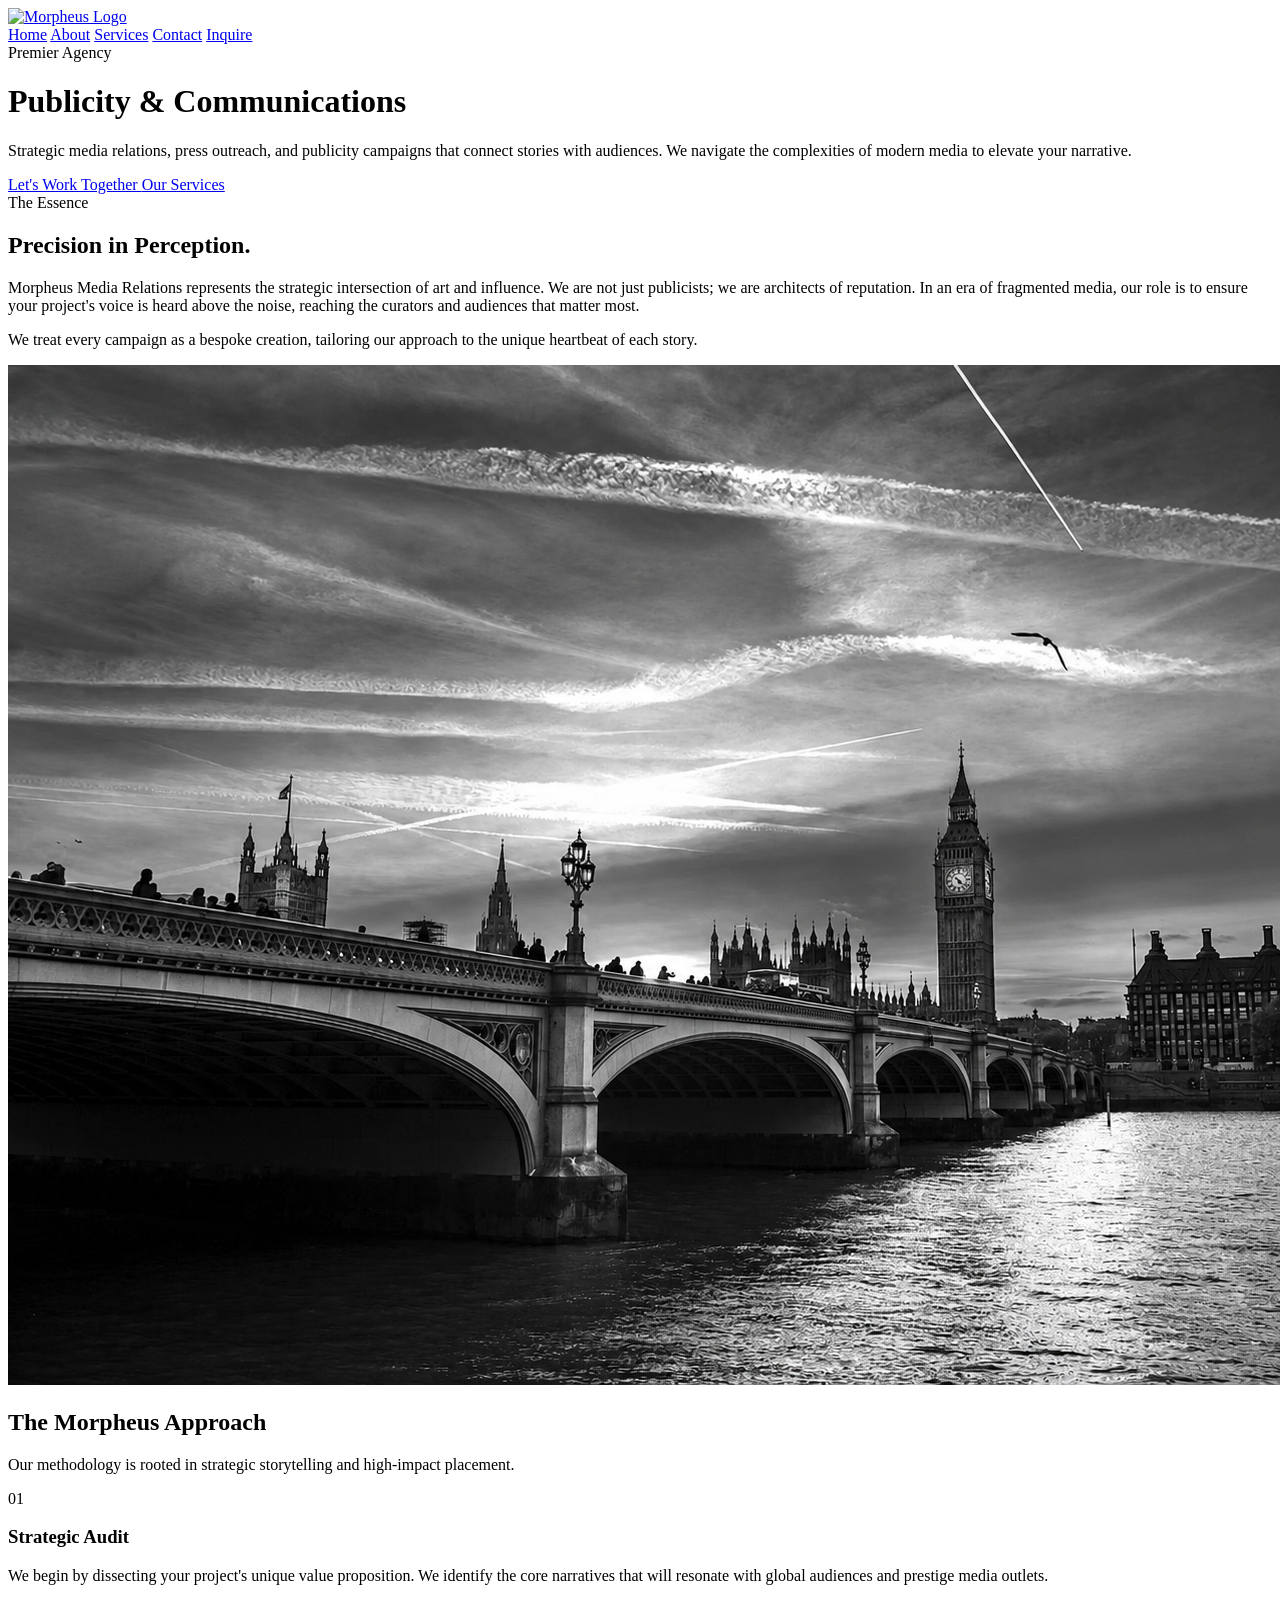
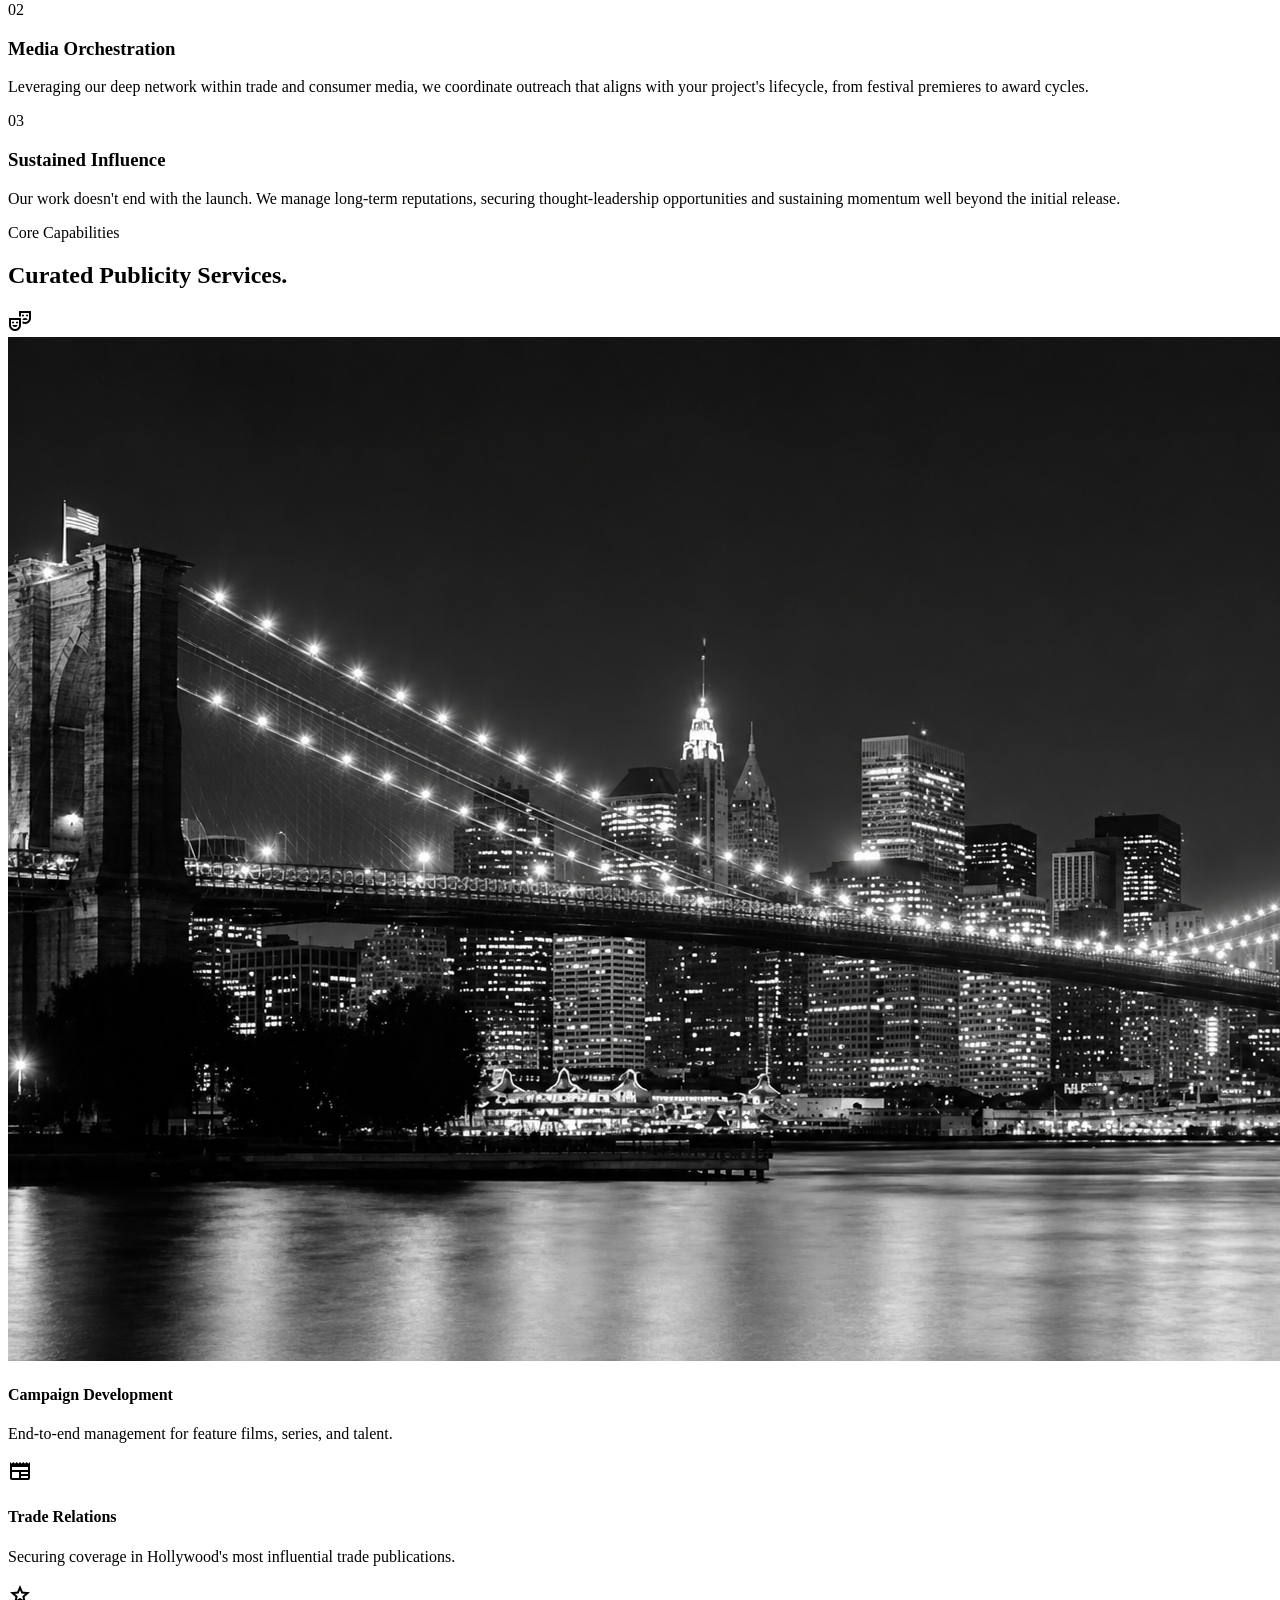
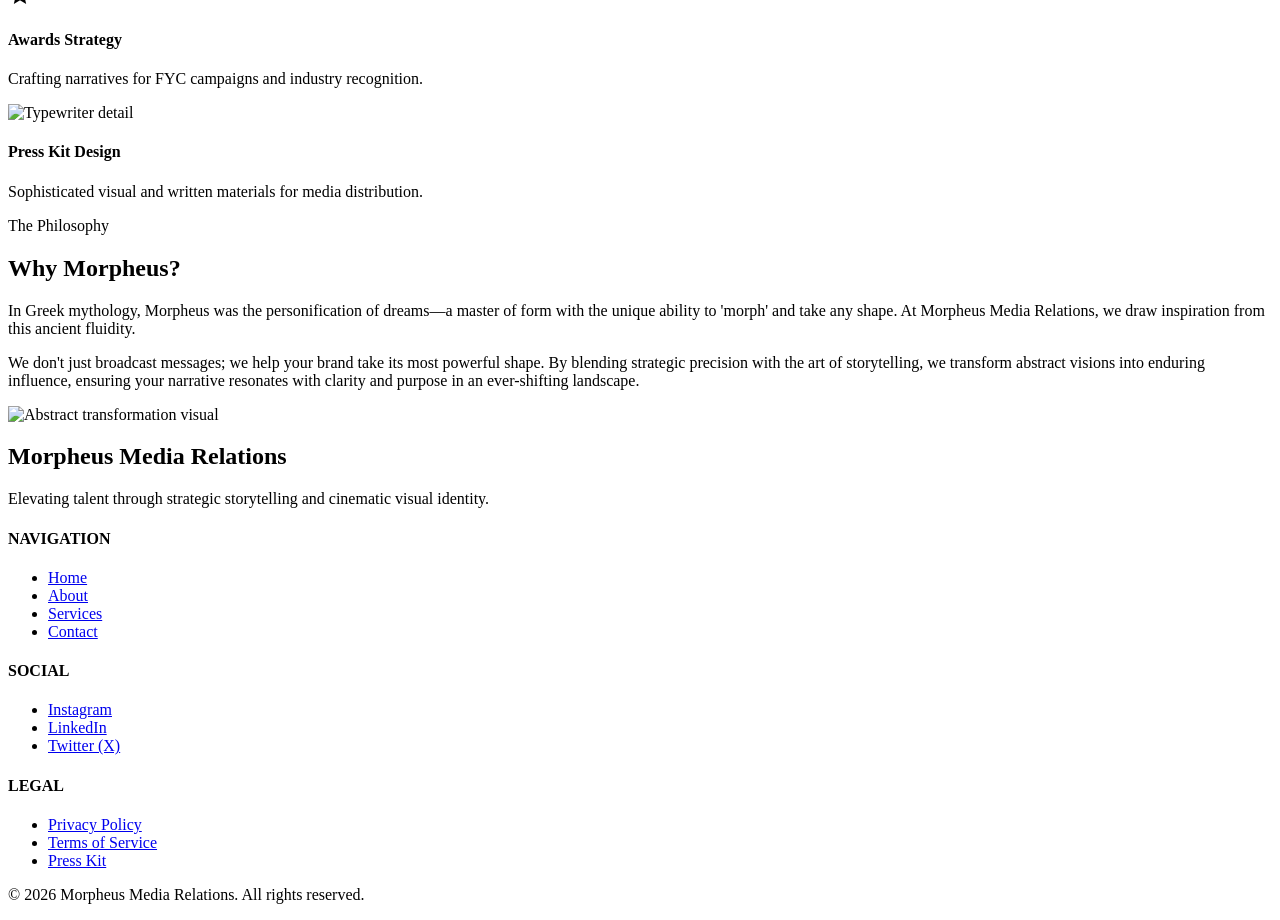
==== commit 9ad996ab: "feat: update home perception image" ====
--- a/index.html
+++ b/index.html
@@ -198,7 +198,7 @@
         </div>
         <div class="md:col-start-7 md:col-span-6 mt-12 md:mt-0 relative">
             <div class="aspect-[16/10] overflow-hidden">
-                <img class="object-cover w-full h-full transition-transform duration-700 hover:scale-105" src="https://lh3.googleusercontent.com/aida-public/[base64]" alt="Modern media control room">
+                <img class="object-cover w-full h-full transition-transform duration-700 hover:scale-105" src="c796f594-19be-4d92-a873-9b5386f7e346.png" alt="Westminster Bridge and Big Ben, London">
             </div>
         </div>
     </div>
@@ -335,9 +335,9 @@
             <div>
                 <h4 class="font-label-caps text-label-caps text-primary-container mb-6 uppercase tracking-widest">SOCIAL</h4>
                 <ul class="space-y-4">
-                    <li class=""><a class="font-body-md text-on-surface-variant hover:text-on-surface transition-colors hover:text-primary-container" href="#">Instagram</a></li>
-                    <li class=""><a class="font-body-md text-on-surface-variant hover:text-on-surface transition-colors hover:text-primary-container" href="#">LinkedIn</a></li>
-                    <li class=""><a class="font-body-md text-on-surface-variant hover:text-on-surface transition-colors hover:text-primary-container" href="#">Twitter (X)</a></li>
+                    <li class=""><a class="font-body-md text-on-surface-variant hover:text-on-surface transition-colors hover:text-primary-container" href="https://www.instagram.com/morpheusmediarelations/" target="_blank" rel="noopener noreferrer">Instagram</a></li>
+                    <li class=""><a class="font-body-md text-on-surface-variant hover:text-on-surface transition-colors hover:text-primary-container" href="https://www.linkedin.com/company/morpheus-media-relations" target="_blank" rel="noopener noreferrer">LinkedIn</a></li>
+                    <li class=""><a class="font-body-md text-on-surface-variant hover:text-on-surface transition-colors hover:text-primary-container" href="https://x.com/morpheusmediar" target="_blank" rel="noopener noreferrer">Twitter (X)</a></li>
                 </ul>
             </div>
             <div>
